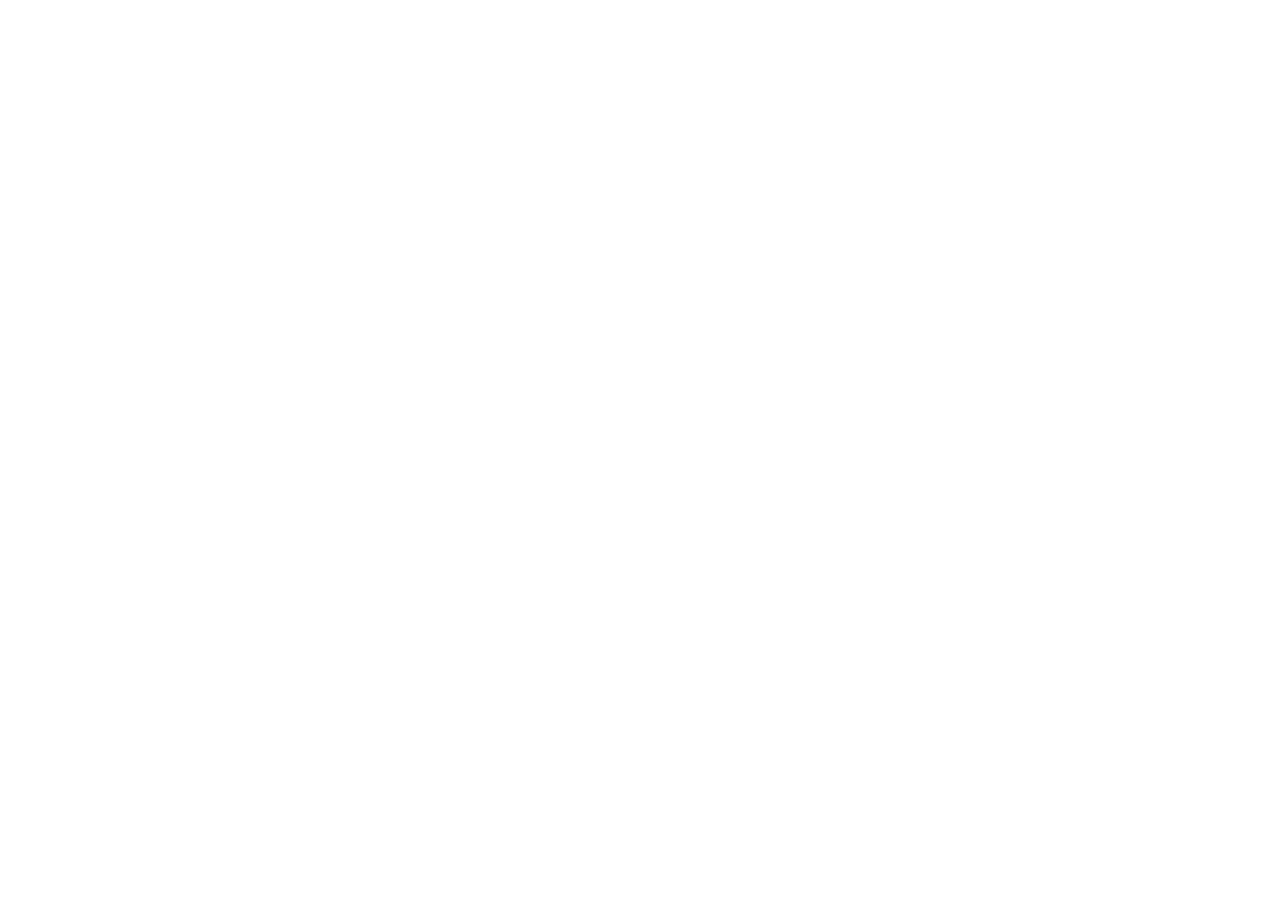
==== index.html @ 466a7d72 "Add files via upload" ====
<!doctype html>
<html lang="en">
  <head>
    <meta charset="utf-8">
    <meta content="IE=edge,chrome=1" http-equiv="X-UA-Compatible">
    <meta name="viewport" content="width=device-width, initial-scale=1.0" />
    <link rel="stylesheet" href="styles.css">
   

  </head>

  <body class="index">
   
  </body>

  <footer>

  </footer>
</html>
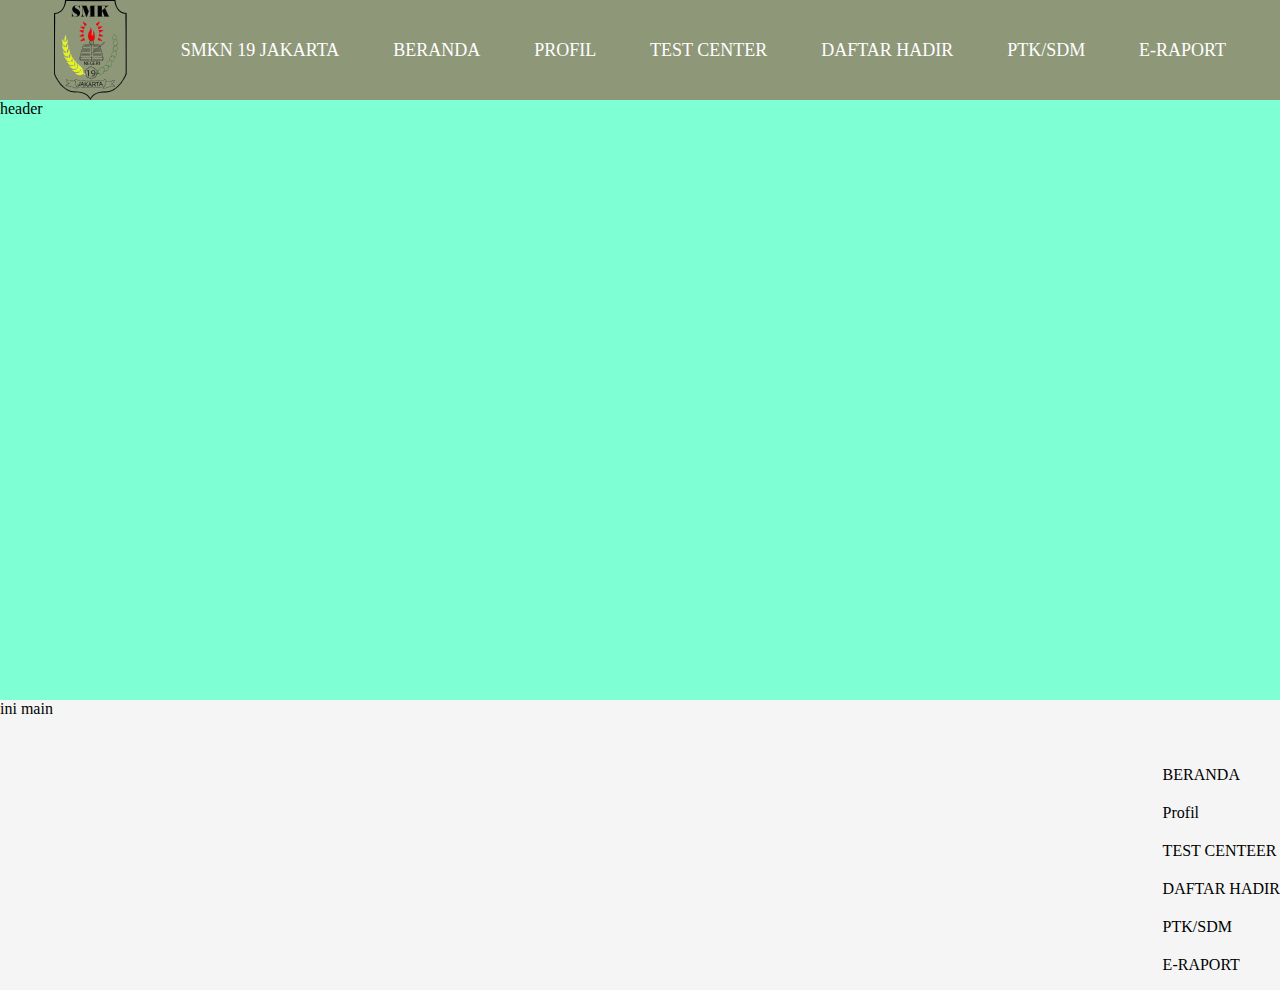
==== commit 96cc7827: "Add files via upload" ====
--- a/index.html
+++ b/index.html
@@ -1,19 +1,51 @@
-<!doctype html>
+<!DOCTYPE html>
 <html lang="en">
-  <head>
-    <meta charset="utf-8">
-    <meta content="IE=edge,chrome=1" http-equiv="X-UA-Compatible">
-    <meta name="viewport" content="width=device-width, initial-scale=1.0" />
-    <link rel="stylesheet" href="styles.css">
-   
+<head>
+    <meta charset="UTF-8">
+    <meta http-equiv="X-UA-Compatible" content="IE=edge">
+    <meta name="viewport" content="width=device-width, initial-scale=1.0">
+    <title>Document</title>
+    <link rel="stylesheet" href="style.css">
+</head>
+<body>
+     <!-- navbar -->
+        <div class="navbar">
+        <img src="logo smkn 19.png" class="LOGO-taks">
+        <a class="LOGO">SMKN 19 JAKARTA</a>
+        <a>BERANDA</a>
+        <a>PROFIL</a>
+        <a>TEST CENTER</a>
+        <a>DAFTAR HADIR</a>
+        <a>PTK/SDM</a>
+        <a>E-RAPORT</a>
+     </div>
 
-  </head>
+    <!-- header -->
+    <div class="header">
+        <a>header</a>
 
-  <body class="index">
-   
-  </body>
+    </div>
 
-  <footer>
+    <!-- main -->
+    <div class="footer">
+        <a> ini main</a>
+    </div>
 
-  </footer>
-</html>
+    <div class="footer">
+        <div class="footer-main">
+            <div class="footer-list">
+                <ul>
+                    <li>BERANDA</li>
+                    <li>Profil</li>
+                    <li>TEST CENTEER</li>
+                    <li>DAFTAR HADIR</li>
+                    <li>PTK/SDM</li>
+                    <li>E-RAPORT</li>
+                </ul>
+            </div>
+        </div>
+    
+
+    </div>
+</body>
+</html>--- a/style.css
+++ b/style.css
@@ -0,0 +1,41 @@
+body{
+    background-color: whitesmoke;
+    margin: 0;
+    padding: 0;
+}
+.navbar{
+    display: flex;
+    width: 100%;
+    justify-content: space-evenly;
+    padding: 0 0px 0 0px;
+    background-color: #8f9779;
+    height: 100px;
+    align-items: center;
+    font-family: 'Times New Roman', Times-bold;
+    font-size: large;
+    color: white;
+
+
+    
+}
+.header{
+    height: 600px;
+    background-color: aquamarine;
+}
+.main{
+    height: 300px;
+}
+.footer{
+    height: 30px;
+}
+
+.footer-main {
+    float: right;
+}
+
+.footer-list li {
+    list-style-type: none;
+    padding-top: 20px;
+    
+
+}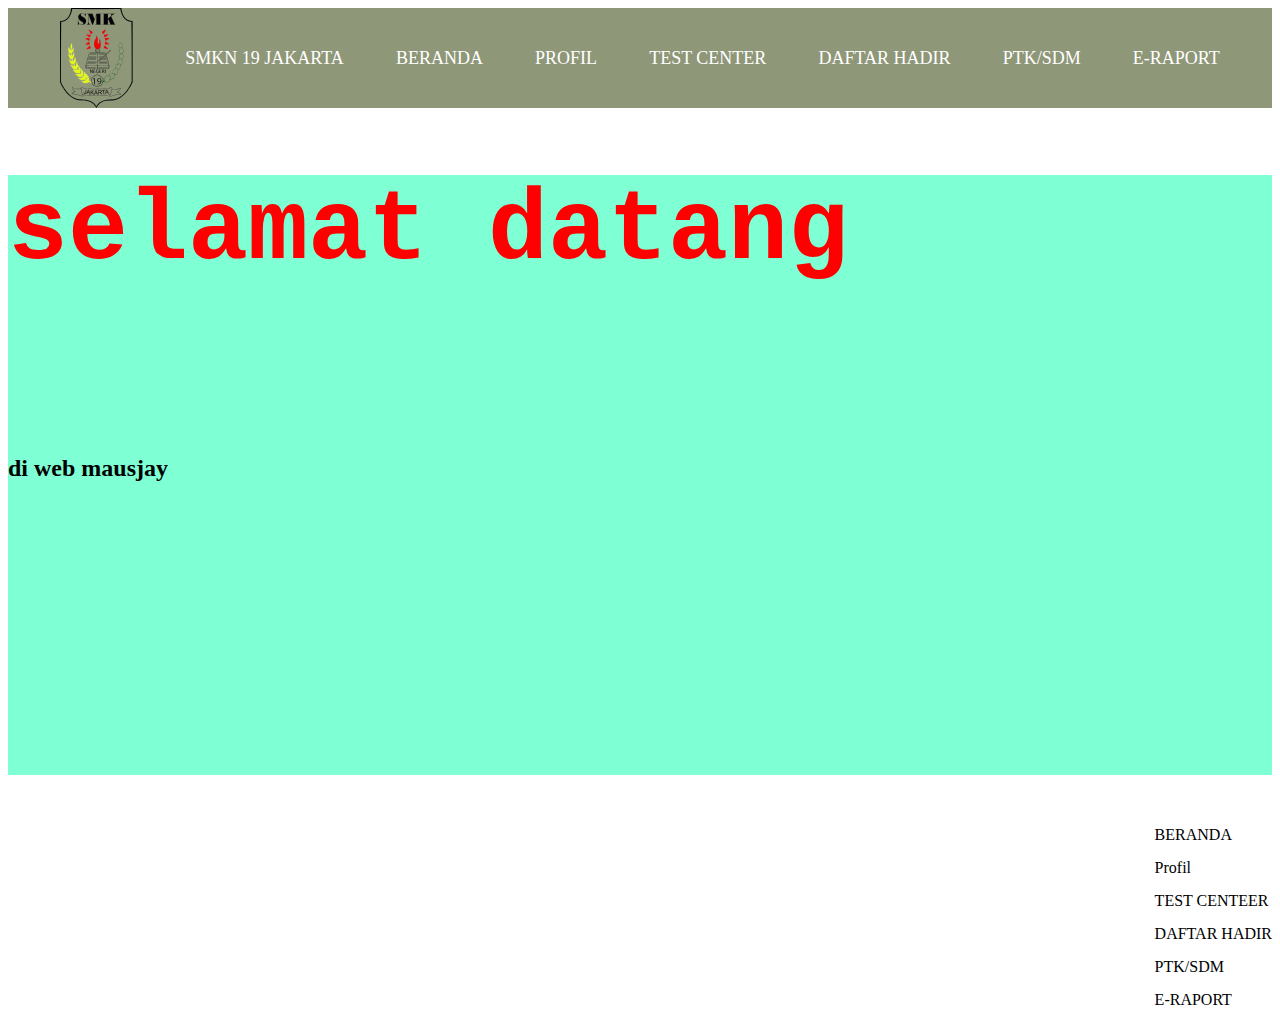
==== commit b0c490c5: "Add files via upload" ====
--- a/index.html
+++ b/index.html
@@ -5,7 +5,7 @@
     <meta http-equiv="X-UA-Compatible" content="IE=edge">
     <meta name="viewport" content="width=device-width, initial-scale=1.0">
     <title>Document</title>
-    <link rel="stylesheet" href="style.css">
+    <link rel="stylesheet" href="style.css">    
 </head>
 <body>
      <!-- navbar -->
@@ -22,13 +22,16 @@
 
     <!-- header -->
     <div class="header">
-        <a>header</a>
+        <div class=list>
+            <h1 class="welcome">selamat datang</h1>
+            <h2 class="body">di web mausjay</h2>
+        </div>
+
 
     </div>
 
     <!-- main -->
     <div class="footer">
-        <a> ini main</a>
     </div>
 
     <div class="footer">
--- a/style.css
+++ b/style.css
@@ -1,32 +1,32 @@
-body{
-    background-color: whitesmoke;
-    margin: 0;
-    padding: 0;
-}
+
 .navbar{
     display: flex;
     width: 100%;
     justify-content: space-evenly;
     padding: 0 0px 0 0px;
     background-color: #8f9779;
-    height: 100px;
+    height: 100Spx;
     align-items: center;
     font-family: 'Times New Roman', Times-bold;
     font-size: large;
-    color: white;
-
-
-    
+    color: white; 
 }
 .header{
     height: 600px;
     background-color: aquamarine;
 }
+
+.welcome{
+    font-family: 'Courier New', Courier, monospace;color:red;
+    font-size: 100px;
+    padding-bottom: 100px;
+}
+
 .main{
-    height: 300px;
+    height: 100px;
 }
 .footer{
-    height: 30px;
+    height: 20px;
 }
 
 .footer-main {
@@ -35,7 +35,6 @@
 
 .footer-list li {
     list-style-type: none;
-    padding-top: 20px;
-    
+    padding-top: 15px;
 
 }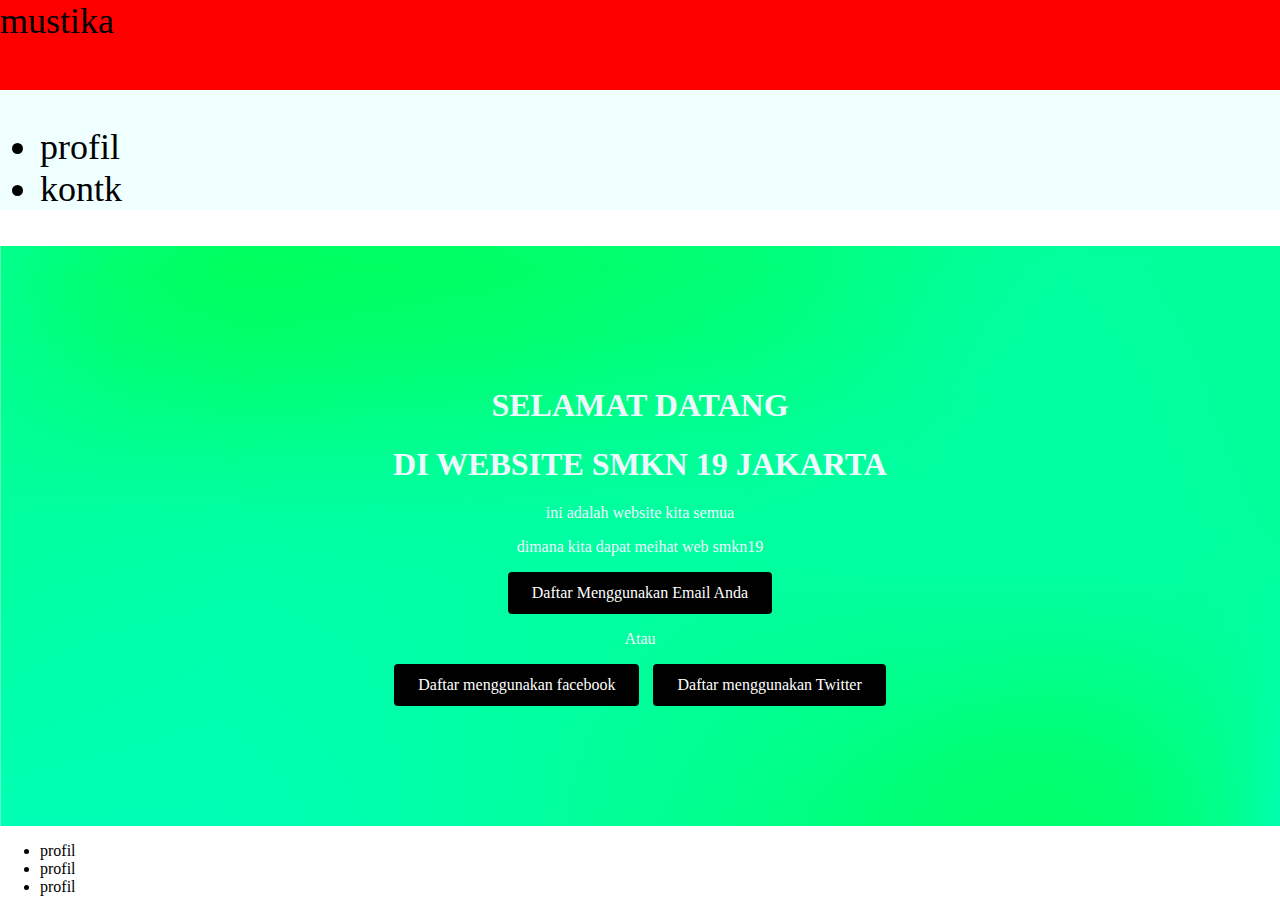
==== commit de2ce65b: "Rename toop.html to index.html" ====
--- a/index.html
+++ b/index.html
@@ -5,50 +5,55 @@
     <meta http-equiv="X-UA-Compatible" content="IE=edge">
     <meta name="viewport" content="width=device-width, initial-scale=1.0">
     <title>Document</title>
-    <link rel="stylesheet" href="style.css">    
+    <link rel="stylesheet" href="toop.css">
 </head>
 <body>
-     <!-- navbar -->
-        <div class="navbar">
-        <img src="logo smkn 19.png" class="LOGO-taks">
-        <a class="LOGO">SMKN 19 JAKARTA</a>
-        <a>BERANDA</a>
-        <a>PROFIL</a>
-        <a>TEST CENTER</a>
-        <a>DAFTAR HADIR</a>
-        <a>PTK/SDM</a>
-        <a>E-RAPORT</a>
-     </div>
 
-    <!-- header -->
+    <!-- ini header -->
     <div class="header">
-        <div class=list>
-            <h1 class="welcome">selamat datang</h1>
-            <h2 class="body">di web mausjay</h2>
+        <div class="header-logo">mustika</div>
+        <div class="header-list">
+            <ul>
+                <li>profil</li>
+                <li>kontk</li>
+            </ul>
         </div>
-
-
     </div>
 
-    <!-- main -->
-    <div class="footer">
+    <!-- ini main -->
+    <div class="main">
+        <div class="container">
+        <h1>SELAMAT DATANG</h1>
+        <h1>DI WEBSITE SMKN 19 JAKARTA</h1>
+        <p>ini adalah website kita semua</p>
+        <p>dimana kita dapat meihat web smkn19</p>
+        <!--Tombol-->
+        <div class="btn-wrapper">
+            <a href="#" class="btn signup">Daftar Menggunakan Email Anda</a>
+            <p>Atau</p>
+            <a href="www.facebook.com" class="btn facebook">
+                <!--menggunakan span-->
+                <span class="fa fa-facebook"></span>
+                Daftar menggunakan facebook
+        </a>
+            <a href="www.twitter.com" class="btn twitter">
+                <!--menggunakan span-->
+                <span class="fa fa-twitter"></span>
+                Daftar menggunakan Twitter
+        </a>
+        </div>
+    </div>
     </div>
 
-    <div class="footer">
-        <div class="footer-main">
-            <div class="footer-list">
-                <ul>
-                    <li>BERANDA</li>
-                    <li>Profil</li>
-                    <li>TEST CENTEER</li>
-                    <li>DAFTAR HADIR</li>
-                    <li>PTK/SDM</li>
-                    <li>E-RAPORT</li>
-                </ul>
-            </div>
+     <!-- bagian footer -->
+     <div class="footer">
+            <ul>
+                <li>profil</li>
+                <li>profil</li>
+                <li>profil</li>
+            </ul>
         </div>
-    
+    </div>
 
-    </div>
 </body>
-</html>+</html>
--- a/toop.css
+++ b/toop.css
@@ -0,0 +1,78 @@
+body {
+    margin: 0;
+    font-family: "lucida Grande";
+}
+
+a {
+    text-decoration: none;
+}
+
+/* ini header */
+.header {
+    background-color: azure;
+    background-size: 100px 0 100px 0;
+    font-size: 36px;
+    padding: left;
+}
+
+.header-logo {
+background-color:red;
+height: 90px;
+}
+
+/* ini main */
+.container {
+    width: 1170px;
+    padding: 0 15px;
+    margin: auto;
+}
+
+.main {
+    padding: 120px 0 120px 0;
+    background-image: url(background.png);
+    background-size: cover;
+    color: aliceblue;
+    text-align: center;
+}
+
+.top-wrapper h1 {
+    opacity: 0,7;
+    font-size: 50px;
+    letter-spacing: 5px;
+    margin-bottom: 10px;
+    padding-top: 5px;
+}
+
+.top-wrapper p {
+    opacity: 0,7;
+    margin-bottom: 10px;
+}
+
+.btn {
+    padding: 12px 24px;
+    color: white;
+    display: inline-block;
+    opacity: 0,7;
+    border-radius: 4px;
+}
+
+.btn:hover {
+    opacity: 1;
+}
+
+.signup {
+    background-color: black;
+}
+
+.facebook {
+    background-color: black;
+    margin-right: 10px;
+}
+
+.twitter {
+    background-color: black;
+}
+
+.footer{
+    float: left;
+}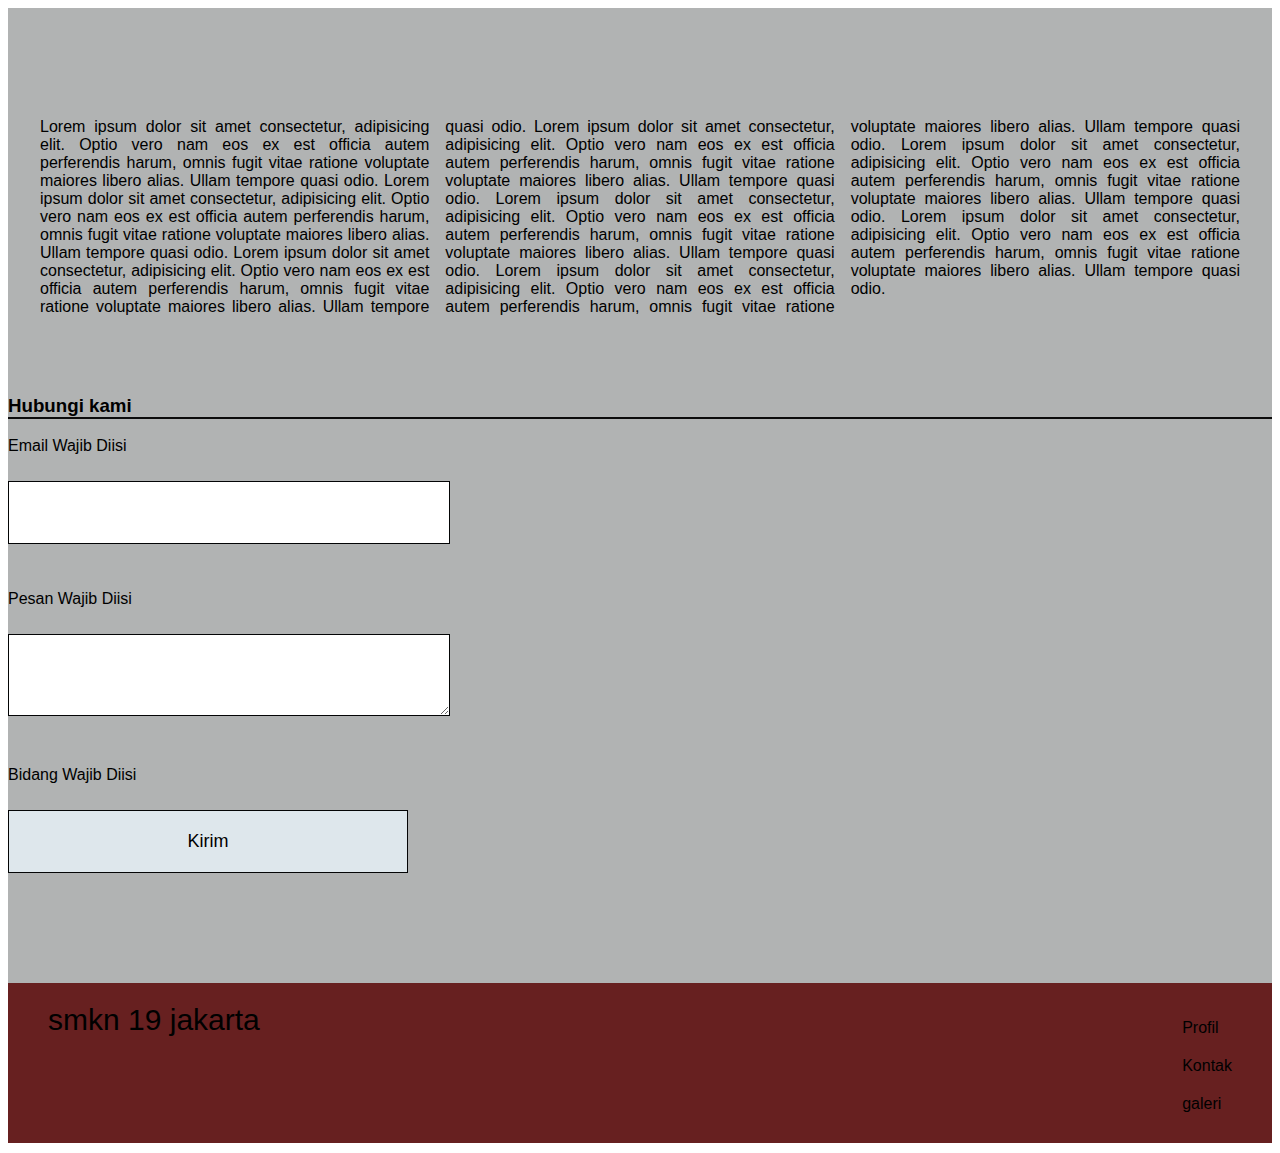
==== commit f545ce1d: "Add files via upload" ====
--- a/index.html
+++ b/index.html
@@ -5,55 +5,51 @@
     <meta http-equiv="X-UA-Compatible" content="IE=edge">
     <meta name="viewport" content="width=device-width, initial-scale=1.0">
     <title>Document</title>
-    <link rel="stylesheet" href="toop.css">
+    <link rel="stylesheet" href="style.css">
 </head>
 <body>
+    
+    <div class="main">
+        <div class="content">
+            <div class="kolom-koran">
+                Lorem ipsum dolor sit amet consectetur, adipisicing elit. Optio vero nam eos ex est officia autem perferendis harum, omnis fugit vitae ratione voluptate maiores libero alias. Ullam tempore quasi odio.
+                Lorem ipsum dolor sit amet consectetur, adipisicing elit. Optio vero nam eos ex est officia autem perferendis harum, omnis fugit vitae ratione voluptate maiores libero alias. Ullam tempore quasi odio.
+                Lorem ipsum dolor sit amet consectetur, adipisicing elit. Optio vero nam eos ex est officia autem perferendis harum, omnis fugit vitae ratione voluptate maiores libero alias. Ullam tempore quasi odio.
+                Lorem ipsum dolor sit amet consectetur, adipisicing elit. Optio vero nam eos ex est officia autem perferendis harum, omnis fugit vitae ratione voluptate maiores libero alias. Ullam tempore quasi odio.
+                Lorem ipsum dolor sit amet consectetur, adipisicing elit. Optio vero nam eos ex est officia autem perferendis harum, omnis fugit vitae ratione voluptate maiores libero alias. Ullam tempore quasi odio.
+                Lorem ipsum dolor sit amet consectetur, adipisicing elit. Optio vero nam eos ex est officia autem perferendis harum, omnis fugit vitae ratione voluptate maiores libero alias. Ullam tempore quasi odio.
+                Lorem ipsum dolor sit amet consectetur, adipisicing elit. Optio vero nam eos ex est officia autem perferendis harum, omnis fugit vitae ratione voluptate maiores libero alias. Ullam tempore quasi odio.
+                Lorem ipsum dolor sit amet consectetur, adipisicing elit. Optio vero nam eos ex est officia autem perferendis harum, omnis fugit vitae ratione voluptate maiores libero alias. Ullam tempore quasi odio.
+                
+            </div>
+    </div>
+    
+    <div class="contact-form">
+        <h3 class="section-title">Hubungi kami</h3>
+        <p>Email Wajib Diisi</p>
+        <!--tambahkan tag input-->
+        <input>
 
-    <!-- ini header -->
-    <div class="header">
-        <div class="header-logo">mustika</div>
-        <div class="header-list">
-            <ul>
-                <li>profil</li>
-                <li>kontk</li>
-            </ul>
-        </div>
-    </div>
+        <p>Pesan Wajib Diisi</p>
+        <!--tambahkan text area-->
+        <textarea></textarea>
 
-    <!-- ini main -->
-    <div class="main">
-        <div class="container">
-        <h1>SELAMAT DATANG</h1>
-        <h1>DI WEBSITE SMKN 19 JAKARTA</h1>
-        <p>ini adalah website kita semua</p>
-        <p>dimana kita dapat meihat web smkn19</p>
-        <!--Tombol-->
-        <div class="btn-wrapper">
-            <a href="#" class="btn signup">Daftar Menggunakan Email Anda</a>
-            <p>Atau</p>
-            <a href="www.facebook.com" class="btn facebook">
-                <!--menggunakan span-->
-                <span class="fa fa-facebook"></span>
-                Daftar menggunakan facebook
-        </a>
-            <a href="www.twitter.com" class="btn twitter">
-                <!--menggunakan span-->
-                <span class="fa fa-twitter"></span>
-                Daftar menggunakan Twitter
-        </a>
-        </div>
+        <p>Bidang Wajib Diisi</p>
+        <!--tambahkan tag input-->
+        <input class="submit-contact" type="submit" value="Kirim">
     </div>
     </div>
 
-     <!-- bagian footer -->
-     <div class="footer">
+    <div class="footer">
+        <div class="footer-logo">smkn 19 jakarta</div>
+        <div class="footer-list">
             <ul>
-                <li>profil</li>
-                <li>profil</li>
-                <li>profil</li>
+                <li>Profil</li>
+                <li>Kontak</li>
+                <li>galeri</li>
             </ul>
         </div>
     </div>
 
 </body>
-</html>
+</html>--- a/style.css
+++ b/style.css
@@ -0,0 +1,75 @@
+body {
+    font-family: 'Gill Sans', 'Gill Sans MT', Calibri, 'Trebuchet MS', sans-serif;
+}
+
+li {
+    list-style: none;
+}
+
+.header-lis li {
+    float: left;
+    padding: 33px 0 80px 0;
+}
+
+.main {
+    background-color: #b1b3b3;
+    padding: 100px 0 80px 0;
+}
+
+.section-title {
+    border-bottom: 2px solid #0c0c0c;
+}
+
+.content {
+    width: 1200px;
+    height: auto;
+    margin: 10px auto;
+    text-align: justify;
+}
+
+.kolom-koran {
+    -webkit-column-count: 3;
+    -moz-column-count: 3;
+    column-count: 3;
+}
+
+.contact-form {
+    padding-top: 50px;
+}
+
+input,textarea {
+    width: 400px;
+    margin-top: 10px;
+    margin-bottom: 30px;
+    padding: 20px;
+    font-size: 18px;
+}
+
+input,textarea{
+    border: 1px solid #030405;
+
+}
+
+.submit-contact {
+    background-color: #dee7ec;
+    color: black;
+}
+
+.footer {
+    background-color: rgb(103, 32, 32);
+    height: 120px;
+    padding: 20px 40px;
+}
+
+.footer-logo {
+    font-size: 30px;
+    float: left;
+}
+
+.footer-list {
+    float: right;
+}
+
+.footer-list li {
+    padding-bottom: 20px;
+}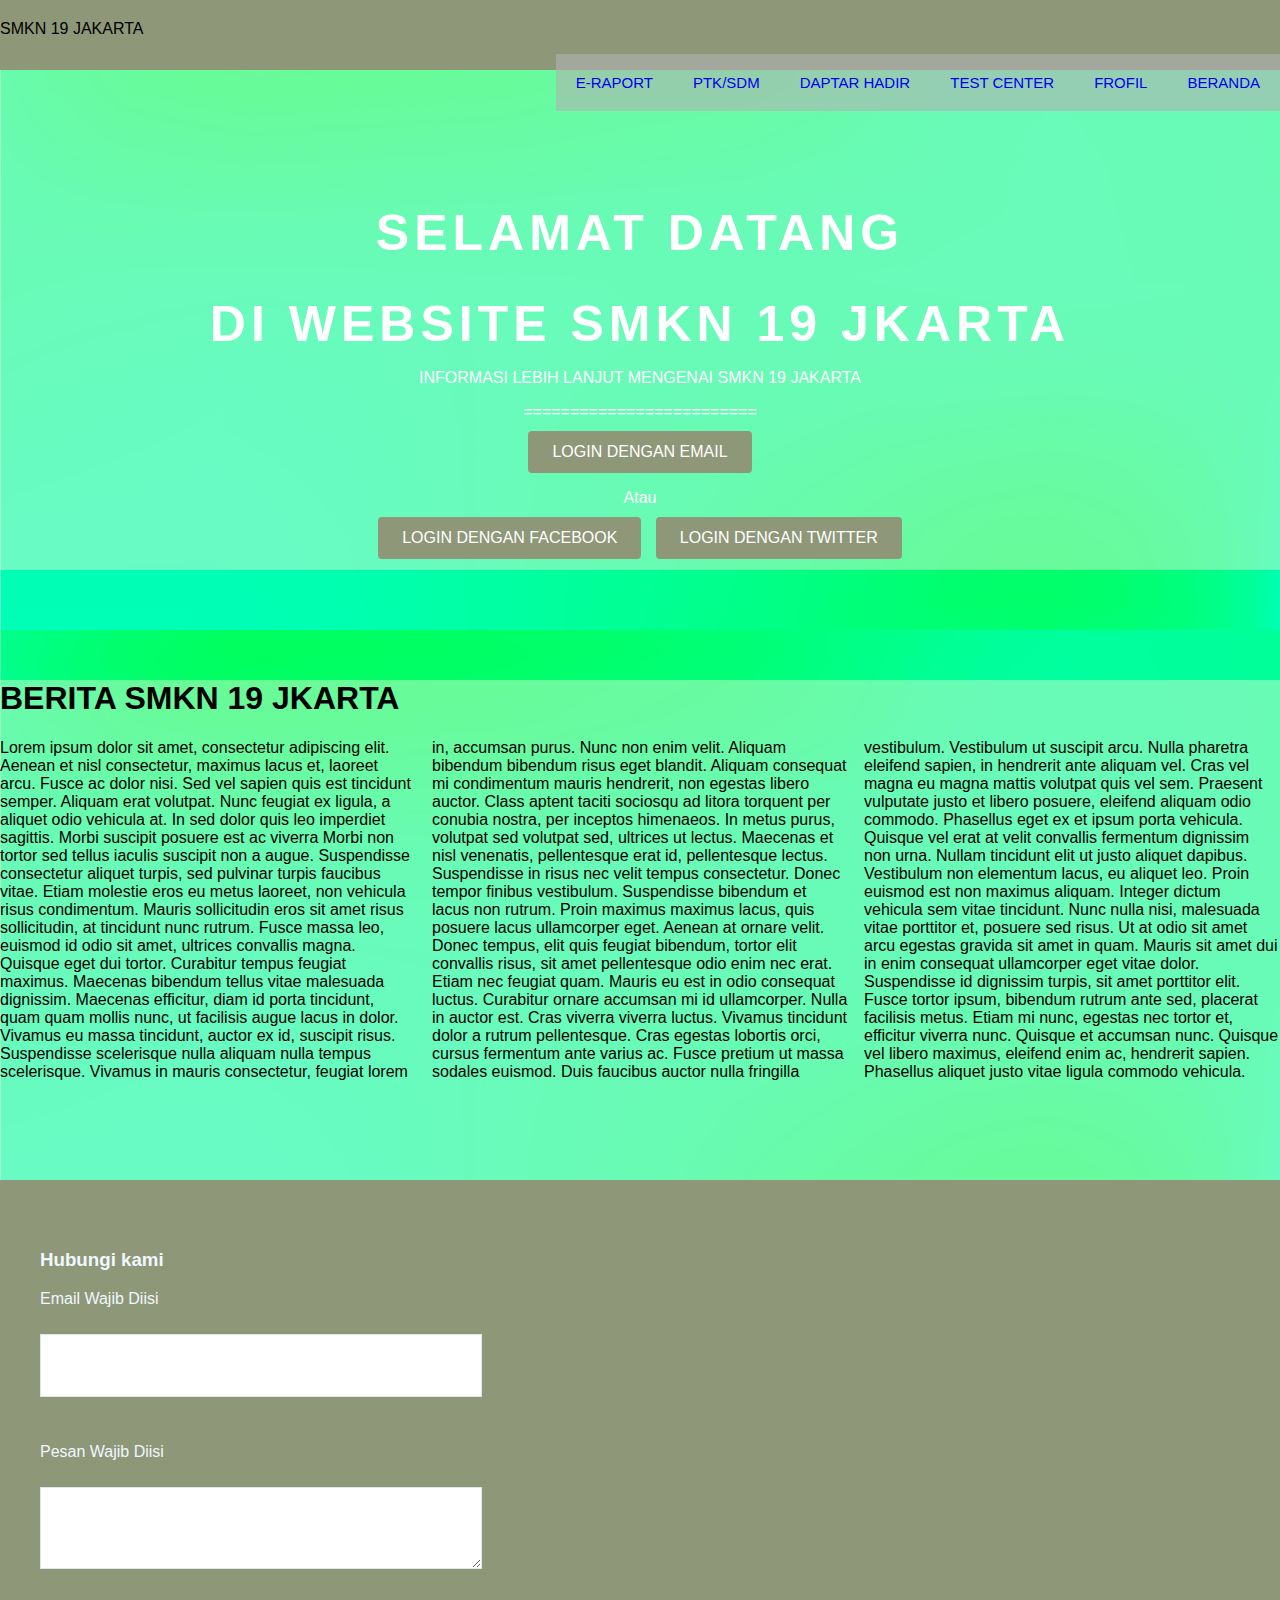
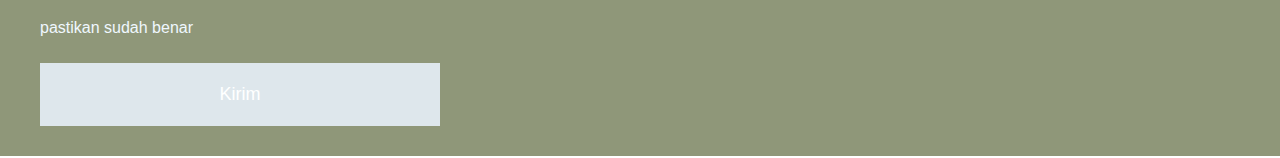
==== commit a72d0d40: "Add files via upload" ====
--- a/index.html
+++ b/index.html
@@ -6,50 +6,71 @@
     <meta name="viewport" content="width=device-width, initial-scale=1.0">
     <title>Document</title>
     <link rel="stylesheet" href="style.css">
+
 </head>
 <body>
-    
-    <div class="main">
-        <div class="content">
-            <div class="kolom-koran">
-                Lorem ipsum dolor sit amet consectetur, adipisicing elit. Optio vero nam eos ex est officia autem perferendis harum, omnis fugit vitae ratione voluptate maiores libero alias. Ullam tempore quasi odio.
-                Lorem ipsum dolor sit amet consectetur, adipisicing elit. Optio vero nam eos ex est officia autem perferendis harum, omnis fugit vitae ratione voluptate maiores libero alias. Ullam tempore quasi odio.
-                Lorem ipsum dolor sit amet consectetur, adipisicing elit. Optio vero nam eos ex est officia autem perferendis harum, omnis fugit vitae ratione voluptate maiores libero alias. Ullam tempore quasi odio.
-                Lorem ipsum dolor sit amet consectetur, adipisicing elit. Optio vero nam eos ex est officia autem perferendis harum, omnis fugit vitae ratione voluptate maiores libero alias. Ullam tempore quasi odio.
-                Lorem ipsum dolor sit amet consectetur, adipisicing elit. Optio vero nam eos ex est officia autem perferendis harum, omnis fugit vitae ratione voluptate maiores libero alias. Ullam tempore quasi odio.
-                Lorem ipsum dolor sit amet consectetur, adipisicing elit. Optio vero nam eos ex est officia autem perferendis harum, omnis fugit vitae ratione voluptate maiores libero alias. Ullam tempore quasi odio.
-                Lorem ipsum dolor sit amet consectetur, adipisicing elit. Optio vero nam eos ex est officia autem perferendis harum, omnis fugit vitae ratione voluptate maiores libero alias. Ullam tempore quasi odio.
-                Lorem ipsum dolor sit amet consectetur, adipisicing elit. Optio vero nam eos ex est officia autem perferendis harum, omnis fugit vitae ratione voluptate maiores libero alias. Ullam tempore quasi odio.
-                
+    <div class="bg">
+        <div class="Header">
+            <div class="logo">SMKN 19 JAKARTA</div>
+            <div class="header-list">
+                <ul>
+                   <li><a href="#">BERANDA</a></li>
+                   <li><a href="#">FROFIL</a></li>
+                   <li><a href="#">TEST CENTER</a></li>
+                   <li><a href="#">DAPTAR HADIR</a></li>
+                   <li><a href="#">PTK/SDM</a></li>
+                   <li><a href="#">E-RAPORT</a></li>      
+                </ul>
             </div>
-    </div>
-    
-    <div class="contact-form">
-        <h3 class="section-title">Hubungi kami</h3>
-        <p>Email Wajib Diisi</p>
-        <!--tambahkan tag input-->
-        <input>
-
-        <p>Pesan Wajib Diisi</p>
-        <!--tambahkan text area-->
-        <textarea></textarea>
-
-        <p>Bidang Wajib Diisi</p>
-        <!--tambahkan tag input-->
-        <input class="submit-contact" type="submit" value="Kirim">
-    </div>
-    </div>
-
-    <div class="footer">
-        <div class="footer-logo">smkn 19 jakarta</div>
-        <div class="footer-list">
-            <ul>
-                <li>Profil</li>
-                <li>Kontak</li>
-                <li>galeri</li>
-            </ul>
         </div>
     </div>
 
-</body>
-</html>+    <div class="main">
+    <div class="top-wrapper">
+        <div class="container">
+        <h1>SELAMAT DATANG</h1>
+        <h1>DI WEBSITE SMKN 19 JKARTA</h1>
+        <p> INFORMASI LEBIH LANJUT MENGENAI SMKN 19 JAKARTA</p>
+        <p>=========================</p>
+        <!--Tombol-->
+        <div class="btn-wrapper">
+            <a href="www.email.com" class="btn signup">LOGIN DENGAN  EMAIL</a>
+            <p>Atau</p>
+            <a href="www.facebook.com" class="btn facebook">
+                <!--menggunakan span-->
+                <span class="fa fa-facebook"></span>
+                LOGIN DENGAN FACEBOOK
+        </a>
+            <a href="www.twitter.com" class="btn twitter">
+                <!--menggunakan span-->
+                <span class="fa fa-twitter"></span>
+                LOGIN DENGAN TWITTER
+        </a>
+        </div>
+    </div>
+</div>
+
+<div class="main">
+    <h1 class="judul-koran"> BERITA SMKN  19 JKARTA</h1>
+    <div class="isi-koran">Lorem ipsum dolor sit amet, consectetur adipiscing elit. Aenean et nisl consectetur, maximus lacus et, laoreet arcu. Fusce ac dolor nisi. Sed vel sapien quis est tincidunt semper. Aliquam erat volutpat. Nunc feugiat ex ligula, a aliquet odio vehicula at. In sed dolor quis leo imperdiet sagittis. Morbi suscipit posuere est ac viverra
+        Morbi non tortor sed tellus iaculis suscipit non a augue. Suspendisse consectetur aliquet turpis, sed pulvinar turpis faucibus vitae. Etiam molestie eros eu metus laoreet, non vehicula risus condimentum. Mauris sollicitudin eros sit amet risus sollicitudin, at tincidunt nunc rutrum. Fusce massa leo, euismod id odio sit amet, ultrices convallis magna. Quisque eget dui tortor. Curabitur tempus feugiat maximus. Maecenas bibendum tellus vitae malesuada dignissim. Maecenas efficitur, diam id porta tincidunt, quam quam mollis nunc, ut facilisis augue lacus in dolor.
+        Vivamus eu massa tincidunt, auctor ex id, suscipit risus. Suspendisse scelerisque nulla aliquam nulla tempus scelerisque. Vivamus in mauris consectetur, feugiat lorem in, accumsan purus. Nunc non enim velit. Aliquam bibendum bibendum risus eget blandit. Aliquam consequat mi condimentum mauris hendrerit, non egestas libero auctor. Class aptent taciti sociosqu ad litora torquent per conubia nostra, per inceptos himenaeos. In metus purus, volutpat sed volutpat sed, ultrices ut lectus. Maecenas et nisl venenatis, pellentesque erat id, pellentesque lectus. Suspendisse in risus nec velit tempus consectetur. Donec tempor finibus vestibulum. Suspendisse bibendum et lacus non rutrum. Proin maximus maximus lacus, quis posuere lacus ullamcorper eget. Aenean at ornare velit. Donec tempus, elit quis feugiat bibendum, tortor elit convallis risus, sit amet pellentesque odio enim nec erat.
+        Etiam nec feugiat quam. Mauris eu est in odio consequat luctus. Curabitur ornare accumsan mi id ullamcorper. Nulla in auctor est. Cras viverra viverra luctus. Vivamus tincidunt dolor a rutrum pellentesque. Cras egestas lobortis orci, cursus fermentum ante varius ac. Fusce pretium ut massa sodales euismod. Duis faucibus auctor nulla fringilla vestibulum. Vestibulum ut suscipit arcu. Nulla pharetra eleifend sapien, in hendrerit ante aliquam vel. Cras vel magna eu magna mattis volutpat quis vel sem. Praesent vulputate justo et libero posuere, eleifend aliquam odio commodo. Phasellus eget ex et ipsum porta vehicula. Quisque vel erat at velit convallis fermentum dignissim non urna.
+        Nullam tincidunt elit ut justo aliquet dapibus. Vestibulum non elementum lacus, eu aliquet leo. Proin euismod est non maximus aliquam. Integer dictum vehicula sem vitae tincidunt. Nunc nulla nisi, malesuada vitae porttitor et, posuere sed risus. Ut at odio sit amet arcu egestas gravida sit amet in quam. Mauris sit amet dui in enim consequat ullamcorper eget vitae dolor. Suspendisse id dignissim turpis, sit amet porttitor elit. Fusce tortor ipsum, bibendum rutrum ante sed, placerat facilisis metus. Etiam mi nunc, egestas nec tortor et, efficitur viverra nunc. Quisque et accumsan nunc. Quisque vel libero maximus, eleifend enim ac, hendrerit sapien. Phasellus aliquet justo vitae ligula commodo vehicula.</div>
+</div>
+
+<div class="contact-form">
+    <h3 class="section-title">Hubungi kami</h3>
+    <p>Email Wajib Diisi</p>
+    <!--tambahkan tag input-->
+    <input>
+
+    <p>Pesan Wajib Diisi</p>
+    <!--tambahkan text area-->
+    <textarea></textarea>
+
+    <p>pastikan sudah benar</p>
+    <!--tambahkan tag input-->
+    <input class="submit-contact" type="submit" value="Kirim">
+</div>
+</div>--- a/style.css
+++ b/style.css
@@ -1,42 +1,110 @@
 body {
+    margin: 0;
     font-family: 'Gill Sans', 'Gill Sans MT', Calibri, 'Trebuchet MS', sans-serif;
+    background-image: url("background.png");
+    background-size: cover;
+}
+li {
+    list-style: none;
+    float: right;
+    padding: 20px 20px;
+    align-items: center;
+    font-size: 15px;
+    padding-top: 10px  10px;
+    background-color: #b2b2b298;
+    
+
+}
+.bg{
+    background-color: #8f9779;
+    height: 70px;
 }
 
-li {
-    list-style: none;
+.logo {
+    padding-top: 20px;
+    size: 4px;
 }
 
-.header-lis li {
-    float: left;
-    padding: 33px 0 80px 0;
+
+.logo {
+    align-items: center;
 }
 
-.main {
-    background-color: #b1b3b3;
-    padding: 100px 0 80px 0;
+a {
+    text-decoration: none;
 }
 
-.section-title {
-    border-bottom: 2px solid #0c0c0c;
+.container {
+    width: 1170px;
+    padding: 0 15px;
+    margin: 0 auto;
 }
 
-.content {
-    width: 1200px;
-    height: auto;
-    margin: 10px auto;
-    text-align: justify;
+.top-wrapper {
+    padding: 100px 0 100px 0;
+    color: white;
+    text-align: center;
 }
 
-.kolom-koran {
-    -webkit-column-count: 3;
-    -moz-column-count: 3;
+.top-wrapper h1 {
+    opacity: 0,7;
+    font-size: 50px;
+    letter-spacing: 5px;
+    margin-bottom: 10px;
+}
+
+.top-wrapper p {
+    opacity: 0,7;
+    margin-bottom: 10px;
+}
+
+.btn {
+    padding: 12px 24px;
+    color: white;
+    display: inline-block;
+    opacity: 0,7;
+    border-radius: 4px;
+}
+
+.btn:hover {
+    opacity: 1;
+}
+
+.signup {
+    background-color:#8f9779;
+}
+
+.facebook {
+    background-color: #8f9779;
+    margin-right: 10px;
+}
+
+.twitter {
+    background-color: #8f9779;
+}
+.main{
+    background-color: rgba(245, 245, 220, 0.425);
+    height: 500px; 
+    width: auto;
+}
+.judul-koran{
+    font-family: sans-serif;
+    color: black;
+    
+}
+.isi-koran{
+    font-family: sans-serif;
+    color: black;
     column-count: 3;
+    -webkit-column-count:3 ;
+
 }
 
 .contact-form {
     padding-top: 50px;
+    padding-left: 40px;
+
 }
-
 input,textarea {
     width: 400px;
     margin-top: 10px;
@@ -44,32 +112,15 @@
     padding: 20px;
     font-size: 18px;
 }
-
-input,textarea{
-    border: 1px solid #030405;
+input,textarea {
+    border: 1px solid #dee7ec;
+}
+.submit-contact {
+    background-color: #dee7ec ;
+    color: rgb(255, 255, 255);
+}
+.contact-form{
+    color: aliceblue;
+    background-color: #8f9779;
 
 }
-
-.submit-contact {
-    background-color: #dee7ec;
-    color: black;
-}
-
-.footer {
-    background-color: rgb(103, 32, 32);
-    height: 120px;
-    padding: 20px 40px;
-}
-
-.footer-logo {
-    font-size: 30px;
-    float: left;
-}
-
-.footer-list {
-    float: right;
-}
-
-.footer-list li {
-    padding-bottom: 20px;
-}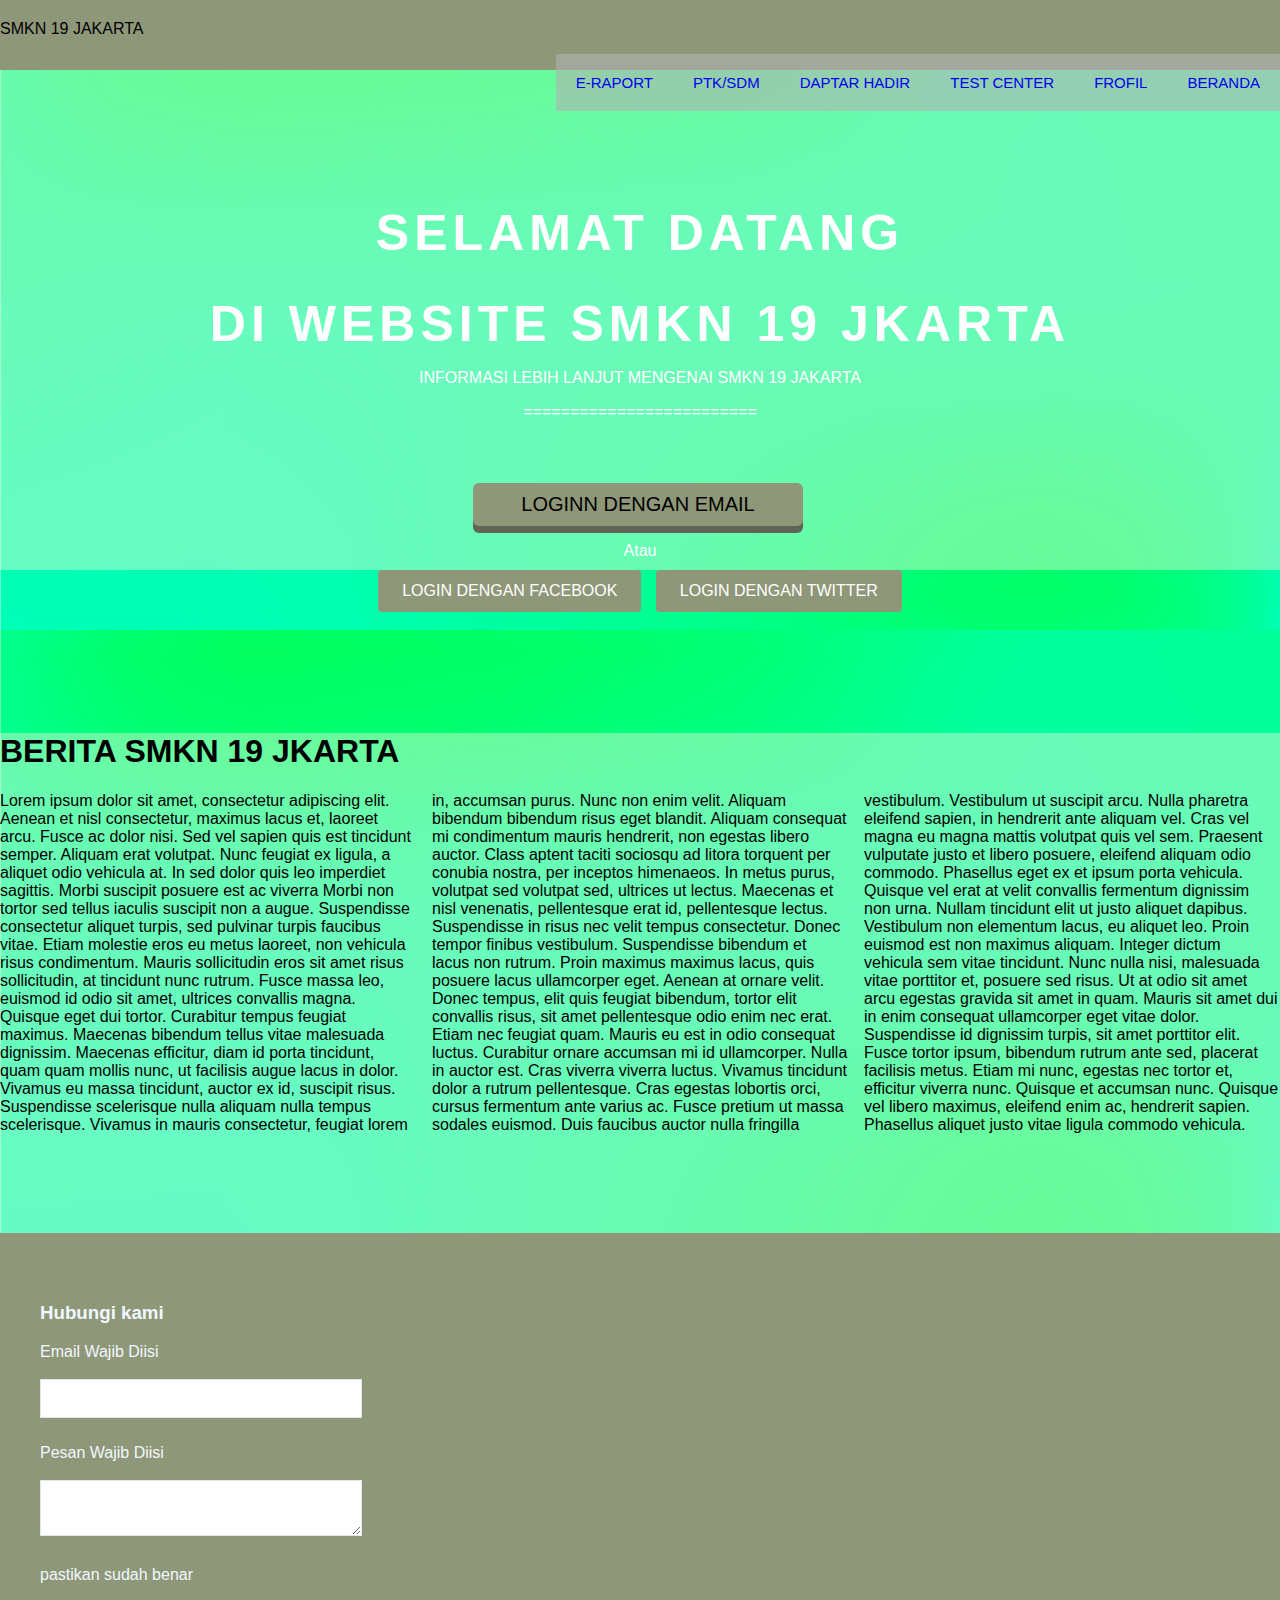
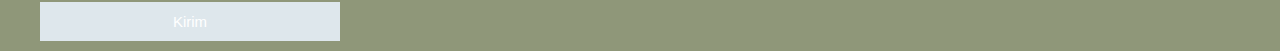
==== commit 51e450b9: "Add files via upload" ====
--- a/index.html
+++ b/index.html
@@ -6,20 +6,20 @@
     <meta name="viewport" content="width=device-width, initial-scale=1.0">
     <title>Document</title>
     <link rel="stylesheet" href="style.css">
-
 </head>
 <body>
+    
     <div class="bg">
         <div class="Header">
             <div class="logo">SMKN 19 JAKARTA</div>
             <div class="header-list">
                 <ul>
-                   <li><a href="#">BERANDA</a></li>
-                   <li><a href="#">FROFIL</a></li>
-                   <li><a href="#">TEST CENTER</a></li>
-                   <li><a href="#">DAPTAR HADIR</a></li>
-                   <li><a href="#">PTK/SDM</a></li>
-                   <li><a href="#">E-RAPORT</a></li>      
+                <li><a href="#">BERANDA</a></li>
+                <li><a href="#">FROFIL</a></li>
+                <li><a href="#">TEST CENTER</a></li>
+                <li><a href="#">DAPTAR HADIR</a></li>
+                <li><a href="#">PTK/SDM</a></li>
+                <li><a href="#">E-RAPORT</a></li>      
                 </ul>
             </div>
         </div>
@@ -32,9 +32,40 @@
         <h1>DI WEBSITE SMKN 19 JKARTA</h1>
         <p> INFORMASI LEBIH LANJUT MENGENAI SMKN 19 JAKARTA</p>
         <p>=========================</p>
+
+        <div class="box"><a class="button" href="#popup1">LOGINN DENGAN EMAIL</a></div>
+        <div id="popup1" class="overlay">
+            <div class="popup">
+                <a class="close" href="#">&times;</a>
+                <div id="card">
+                    <div id="card-content">
+                        <div id="card-title">
+                            <h2>LOGIN</h2>
+                        </div>
+                        <form method="post" class="form">
+                            <label for="user-email"> Email</label>
+                            <input id="user-email" class="form-content" type="Email" name="Email" autocomplete="on" requred/>
+                             
+                            <div class="form-border"></div>
+                            <label for="user-passsword">password</label>
+                             
+                            <input id="user-password" class="form-content" type="password" name="password"requred/>
+                            <div class="form-border"></div>
+    
+                            <a> pastikan sudah benar!!!!!</a>
+    
+                            <a href="a"><legend id="forgot-pass">lupa password?</legend></a>
+                            
+                            <input id="submit-btn" type="submit" name="submit" value="LOGIN">
+                            <input id="submit-btn" type="submit" name="submit" value="BUAT AKUN">
+                        </form>
+                    </div>
+                </div>
+            </div>
+        </div>
         <!--Tombol-->
         <div class="btn-wrapper">
-            <a href="www.email.com" class="btn signup">LOGIN DENGAN  EMAIL</a>
+            
             <p>Atau</p>
             <a href="www.facebook.com" class="btn facebook">
                 <!--menggunakan span-->
@@ -48,18 +79,18 @@
         </a>
         </div>
     </div>
-</div>
+    </div>
 
-<div class="main">
+    <div class="main">
     <h1 class="judul-koran"> BERITA SMKN  19 JKARTA</h1>
     <div class="isi-koran">Lorem ipsum dolor sit amet, consectetur adipiscing elit. Aenean et nisl consectetur, maximus lacus et, laoreet arcu. Fusce ac dolor nisi. Sed vel sapien quis est tincidunt semper. Aliquam erat volutpat. Nunc feugiat ex ligula, a aliquet odio vehicula at. In sed dolor quis leo imperdiet sagittis. Morbi suscipit posuere est ac viverra
         Morbi non tortor sed tellus iaculis suscipit non a augue. Suspendisse consectetur aliquet turpis, sed pulvinar turpis faucibus vitae. Etiam molestie eros eu metus laoreet, non vehicula risus condimentum. Mauris sollicitudin eros sit amet risus sollicitudin, at tincidunt nunc rutrum. Fusce massa leo, euismod id odio sit amet, ultrices convallis magna. Quisque eget dui tortor. Curabitur tempus feugiat maximus. Maecenas bibendum tellus vitae malesuada dignissim. Maecenas efficitur, diam id porta tincidunt, quam quam mollis nunc, ut facilisis augue lacus in dolor.
         Vivamus eu massa tincidunt, auctor ex id, suscipit risus. Suspendisse scelerisque nulla aliquam nulla tempus scelerisque. Vivamus in mauris consectetur, feugiat lorem in, accumsan purus. Nunc non enim velit. Aliquam bibendum bibendum risus eget blandit. Aliquam consequat mi condimentum mauris hendrerit, non egestas libero auctor. Class aptent taciti sociosqu ad litora torquent per conubia nostra, per inceptos himenaeos. In metus purus, volutpat sed volutpat sed, ultrices ut lectus. Maecenas et nisl venenatis, pellentesque erat id, pellentesque lectus. Suspendisse in risus nec velit tempus consectetur. Donec tempor finibus vestibulum. Suspendisse bibendum et lacus non rutrum. Proin maximus maximus lacus, quis posuere lacus ullamcorper eget. Aenean at ornare velit. Donec tempus, elit quis feugiat bibendum, tortor elit convallis risus, sit amet pellentesque odio enim nec erat.
         Etiam nec feugiat quam. Mauris eu est in odio consequat luctus. Curabitur ornare accumsan mi id ullamcorper. Nulla in auctor est. Cras viverra viverra luctus. Vivamus tincidunt dolor a rutrum pellentesque. Cras egestas lobortis orci, cursus fermentum ante varius ac. Fusce pretium ut massa sodales euismod. Duis faucibus auctor nulla fringilla vestibulum. Vestibulum ut suscipit arcu. Nulla pharetra eleifend sapien, in hendrerit ante aliquam vel. Cras vel magna eu magna mattis volutpat quis vel sem. Praesent vulputate justo et libero posuere, eleifend aliquam odio commodo. Phasellus eget ex et ipsum porta vehicula. Quisque vel erat at velit convallis fermentum dignissim non urna.
         Nullam tincidunt elit ut justo aliquet dapibus. Vestibulum non elementum lacus, eu aliquet leo. Proin euismod est non maximus aliquam. Integer dictum vehicula sem vitae tincidunt. Nunc nulla nisi, malesuada vitae porttitor et, posuere sed risus. Ut at odio sit amet arcu egestas gravida sit amet in quam. Mauris sit amet dui in enim consequat ullamcorper eget vitae dolor. Suspendisse id dignissim turpis, sit amet porttitor elit. Fusce tortor ipsum, bibendum rutrum ante sed, placerat facilisis metus. Etiam mi nunc, egestas nec tortor et, efficitur viverra nunc. Quisque et accumsan nunc. Quisque vel libero maximus, eleifend enim ac, hendrerit sapien. Phasellus aliquet justo vitae ligula commodo vehicula.</div>
-</div>
+    </div>
 
-<div class="contact-form">
+    <div class="contact-form">
     <h3 class="section-title">Hubungi kami</h3>
     <p>Email Wajib Diisi</p>
     <!--tambahkan tag input-->
@@ -72,5 +103,8 @@
     <p>pastikan sudah benar</p>
     <!--tambahkan tag input-->
     <input class="submit-contact" type="submit" value="Kirim">
-</div>
-</div>+    </div>
+    </div>
+
+</body>
+</html>
--- a/style.css
+++ b/style.css
@@ -106,11 +106,11 @@
 
 }
 input,textarea {
-    width: 400px;
-    margin-top: 10px;
-    margin-bottom: 30px;
-    padding: 20px;
-    font-size: 18px;
+    width: 300px;
+    margin-top: 2px;
+    margin-bottom: 10px;
+    padding: 10px;
+    font-size: 15px;
 }
 input,textarea {
     border: 1px solid #dee7ec;
@@ -124,3 +124,160 @@
     background-color: #8f9779;
 
 }
+
+label{
+    font-family: 'Gill Sans', 'Gill Sans MT', Calibri, 'Trebuchet MS', sans-serif;
+    font-size: 15px;
+}
+
+#forgot-pass {
+    color: black;
+    margin-top: -20px;
+    padding-left: 220px;
+}
+
+#card {
+    background-color: aliceblue;
+    border-radius: 10px;
+    box-shadow: 1px 2px 8px black;
+    width: 440px;
+    height: 510px;
+    margin-top: 0px;
+    margin-left: -50px;
+}
+
+#card-content{
+    padding: 10px 60px;
+}
+
+#card-title{
+    font-family: "rareway this" 'Gill Sans', 'Gill Sans MT', Calibri, 'Trebuchet MS', sans-serif ;
+    margin-top: 30px;
+    margin-bottom: 10px;
+    padding-bottom: 5px;
+
+}
+
+#signup{
+    text-align: center;
+    margin-top: 39px;
+    font-size: 15px;
+    margin-top: 16px;
+
+}
+
+#submit-btn{
+    border-radius: 2px;
+    box-shadow: 0px 2px 3px rgb(18, 16, 16);
+    cursor: pointer;
+    font-family: "releway semibold";
+    border-width: 1px;
+    height: 40px;
+    margin: 0 auto;
+    margin-top: 20px;
+    width: 250px;
+    margin-left: 30px;
+}
+
+.form{
+    align-items: flex-start;
+    display: flex;
+    flex-direction: column;
+}
+
+.form-border{
+    height: 2px;
+    width: 100%;
+}
+
+.form-content{
+    border: none;
+    outline: none;
+    padding-top: 14px;
+}
+
+.box{
+    padding: 52px 0 0 554px;
+    position: relative;
+    padding-left: 418px;
+}
+
+
+
+.button {
+    background: #8f9779;
+    display: block;
+    width: 310px;
+    text-align: center;
+    font-size: 20px;
+    padding: 10px;
+    color: black;
+    border-radius: 6px;
+    text-decoration: none;
+    cursor: pointer;
+    transition: all 0.3s ease-out;
+    margin-top: 0px;
+    margin-right: 300px;
+    box-shadow: 0px 7px 0px 0px #5f6554;
+
+}
+
+
+.overlay{
+    position: fixed;
+    top: 0;
+    bottom: 0;
+    left: 0;
+    right: 0;
+    background: rgba(0, 0, 0, 0);
+    transition: opacity 500ms;
+    visibility: hidden;
+    opacity: 0;
+}
+
+.overlay:target{
+    visibility: visible;
+    opacity: 1;
+}
+
+.popup{
+    margin: 70px auto;
+    padding: 20px;
+    border-radius: 5px;
+    width: 30%;
+    position: relative;
+    transition: all 5s ease-in-out;
+}
+
+.popup #card{
+    color: black;
+}
+
+.popup .close{
+    position: absolute;
+    border: rgb(231, 159, 159);
+    top : 20px;
+    right :5px;
+    transition:all 200ms;
+    font-size: 30px;
+    font-weight: bold;
+    text-decoration: none;
+    color: #333;
+}
+
+.popup .close:hover{
+    color: #8997;
+}
+
+.popup .content{
+    max-height:30%
+}
+
+@media screen and(max-width:800px){
+    .box{
+        width: 100%;
+    }
+    .popup{
+        width: 100%;
+    }
+}
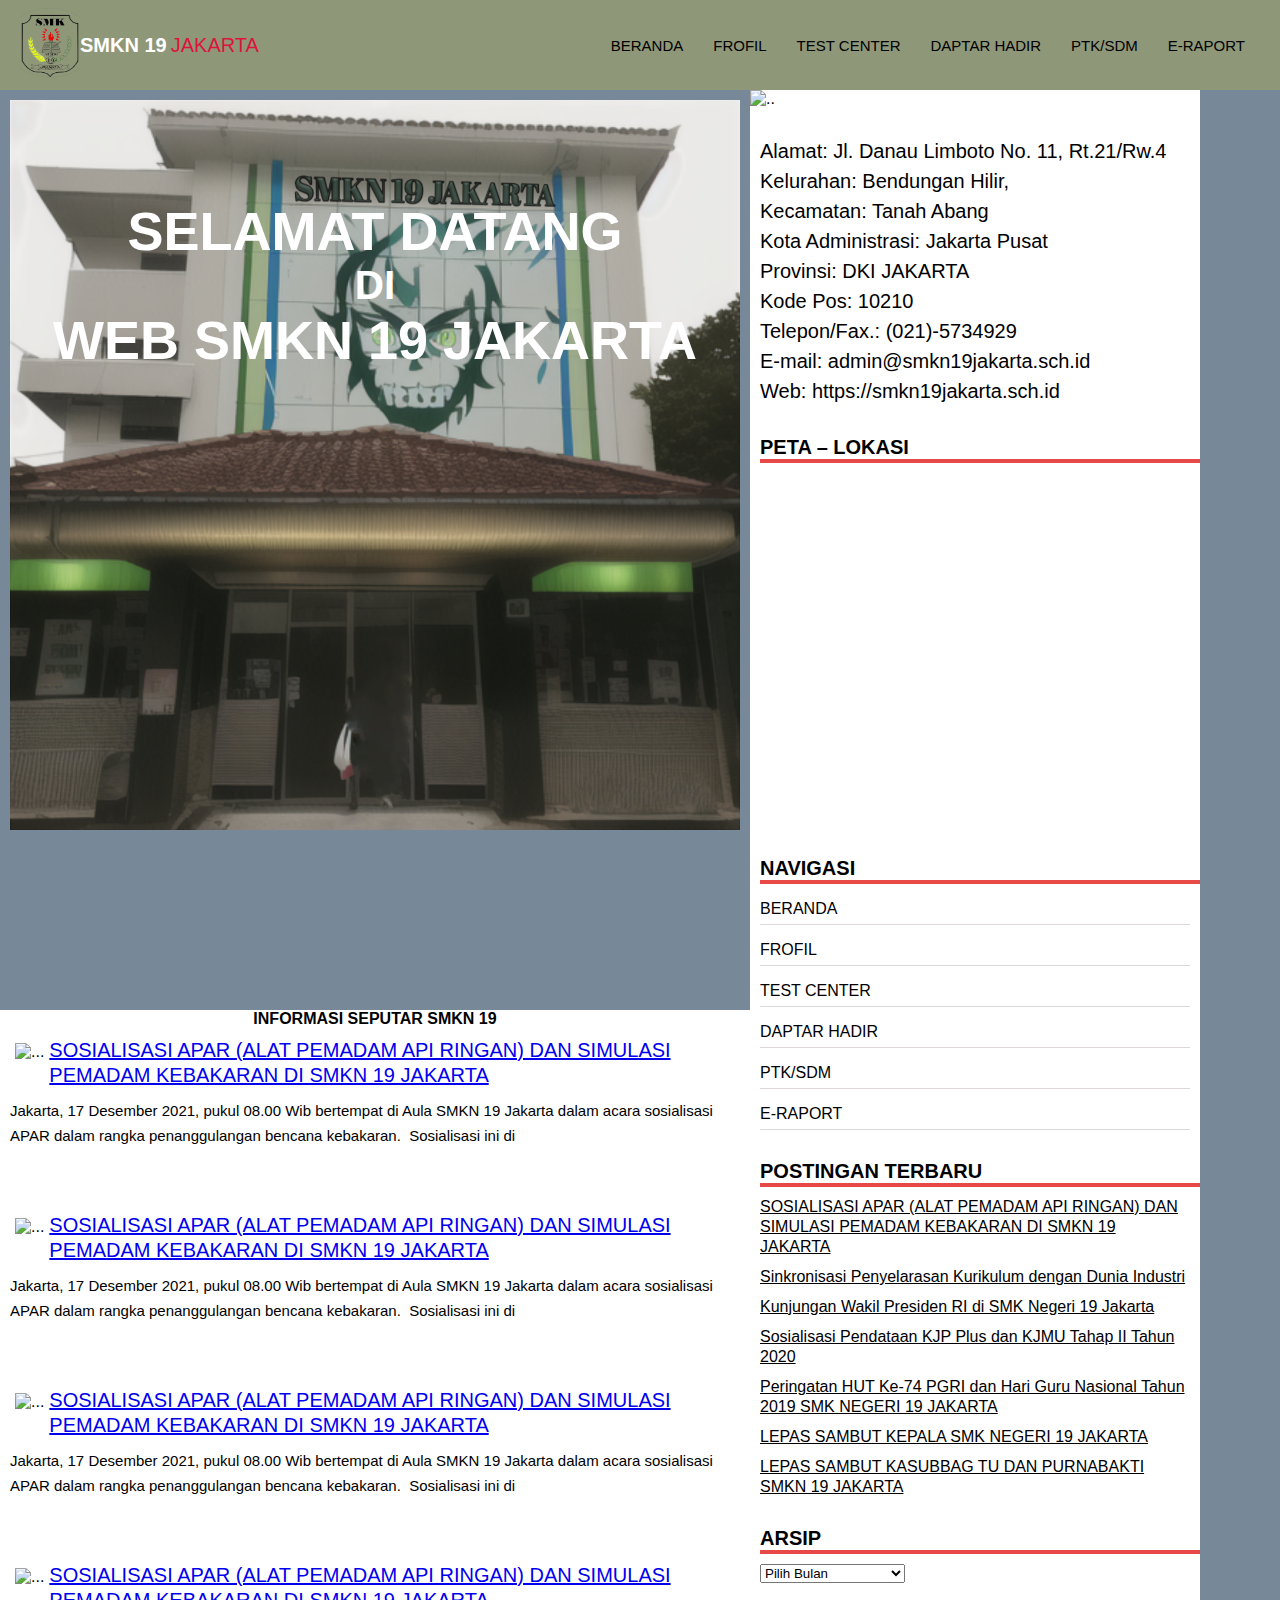
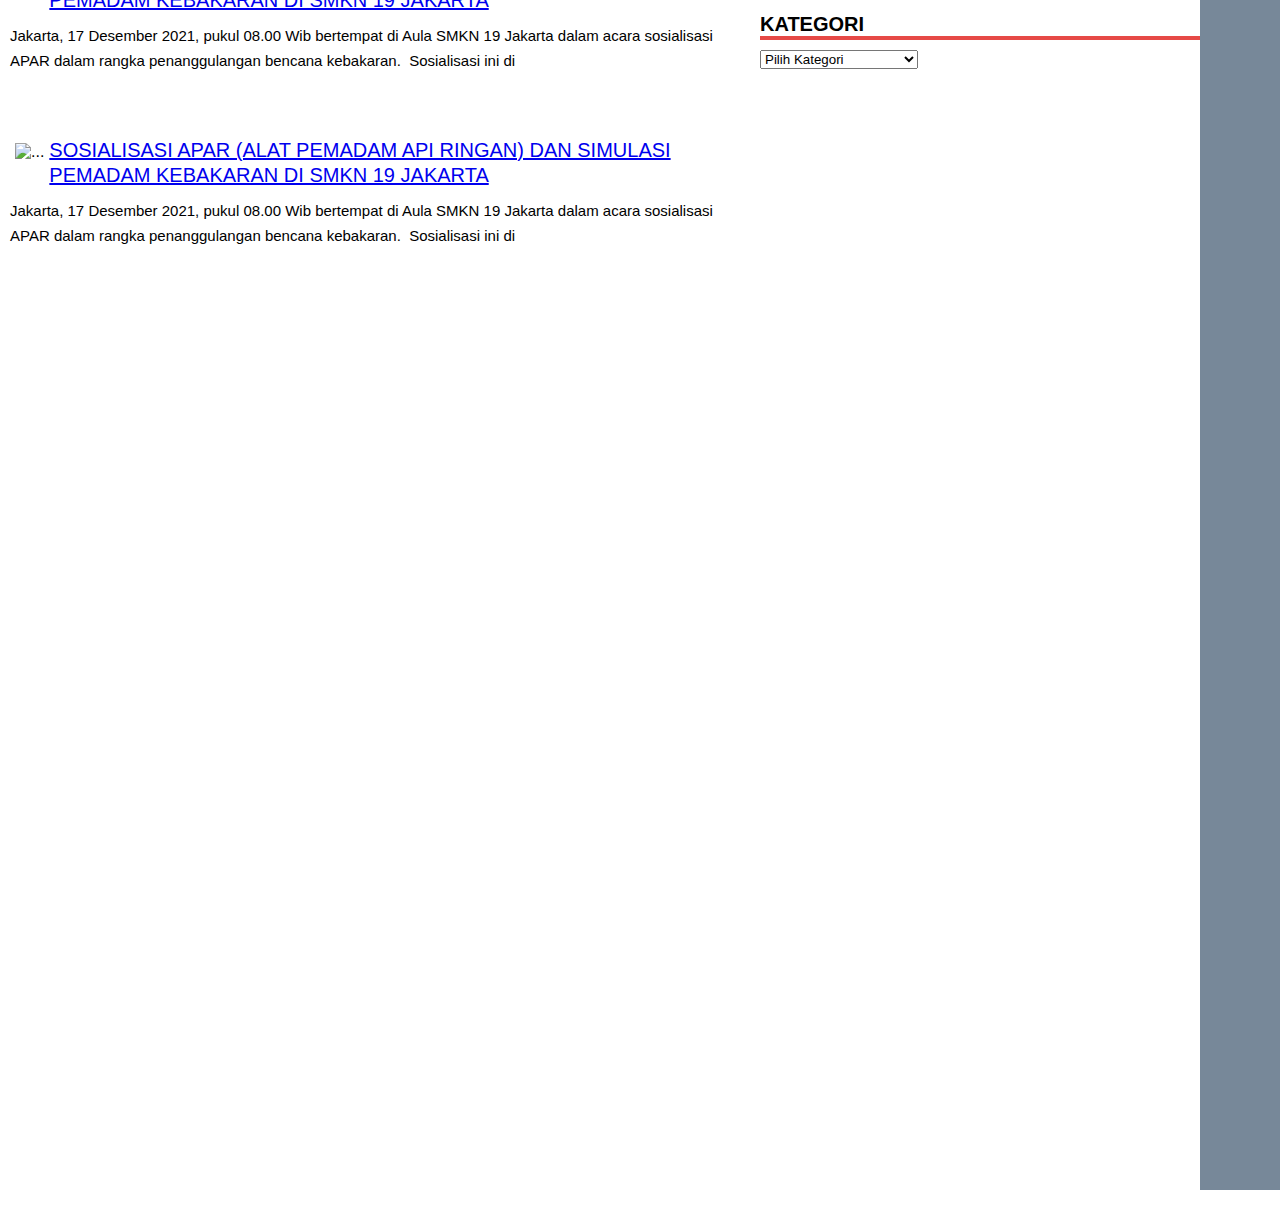
==== commit 02b5a227: "Add files via upload" ====
--- a/index.html
+++ b/index.html
@@ -8,103 +8,151 @@
     <link rel="stylesheet" href="style.css">
 </head>
 <body>
-    
-    <div class="bg">
-        <div class="Header">
-            <div class="logo">SMKN 19 JAKARTA</div>
-            <div class="header-list">
-                <ul>
-                <li><a href="#">BERANDA</a></li>
-                <li><a href="#">FROFIL</a></li>
-                <li><a href="#">TEST CENTER</a></li>
-                <li><a href="#">DAPTAR HADIR</a></li>
-                <li><a href="#">PTK/SDM</a></li>
-                <li><a href="#">E-RAPORT</a></li>      
+    <div>
+        <!-- bagian navbar -->
+        <div class="Fcontener">
+            <nav class="wrapper">
+                <div class="brand">
+                    <div class="logo"><img src="smkn 19.png" alt="..."></div>
+                    <div class="name1">SMKN 19</div>
+                    <div class="name2">JAKARTA</div>
+                </div>
+                <ul class="navigation">
+                    <li><a>BERANDA</a></li>
+                    <li><a>FROFIL</a></li>
+                    <li><a>TEST CENTER</a></li>
+                    <li><a>DAPTAR HADIR</a></li>
+                    <li><a>PTK/SDM</a></li>
+                    <li><a>E-RAPORT</a></li> 
                 </ul>
-            </div>
+            </nav>
         </div>
-    </div>
+        <!-- bagian main -->
+        <div class="Fcontainer1">
+            <header class="wrapper1">
+                <div class="welcome">
+                    <ul>
+                        <h1>SELAMAT DATANG</h1>
+                        <h2>DI</h2>
+                        <h1>WEB SMKN 19 JAKARTA</h1>
+                    </ul>
+                </div>
+                <div class="news">
+                    <h4 class="text_title">INFORMASI SEPUTAR SMKN 19</h4>
+                    <div class="news_title">
+                        <div class="image_title"><img src="https://smkn19jakarta.sch.id/wp-content/uploads/2021/12/IMG_2629_11zon-1-1-300x225.jpg" alt="..."></div>
+                        <div class="news_title1"><a href="#">SOSIALISASI APAR (ALAT PEMADAM API RINGAN) DAN SIMULASI PEMADAM KEBAKARAN DI SMKN 19 JAKARTA</a></div>
+                        <div class="news_title2">Jakarta, 17 Desember 2021, pukul 08.00 Wib bertempat di Aula SMKN 19 Jakarta dalam acara sosialisasi APAR dalam rangka penanggulangan bencana kebakaran. &nbsp;Sosialisasi ini di </div>
+                    </div>
+                    <div class="news_title">
+                        <div class="image_title"><img src="https://smkn19jakarta.sch.id/wp-content/uploads/2021/12/IMG_2629_11zon-1-1-300x225.jpg" alt="..."></div>
+                        <div class="news_title1"><a href="#">SOSIALISASI APAR (ALAT PEMADAM API RINGAN) DAN SIMULASI PEMADAM KEBAKARAN DI SMKN 19 JAKARTA</a></div>
+                        <div class="news_title2">Jakarta, 17 Desember 2021, pukul 08.00 Wib bertempat di Aula SMKN 19 Jakarta dalam acara sosialisasi APAR dalam rangka penanggulangan bencana kebakaran. &nbsp;Sosialisasi ini di </div>
+                    </div>
+                    <div class="news_title">
+                        <div class="image_title"><img src="https://smkn19jakarta.sch.id/wp-content/uploads/2021/12/IMG_2629_11zon-1-1-300x225.jpg" alt="..."></div>
+                        <div class="news_title1"><a href="#">SOSIALISASI APAR (ALAT PEMADAM API RINGAN) DAN SIMULASI PEMADAM KEBAKARAN DI SMKN 19 JAKARTA</a></div>
+                        <div class="news_title2">Jakarta, 17 Desember 2021, pukul 08.00 Wib bertempat di Aula SMKN 19 Jakarta dalam acara sosialisasi APAR dalam rangka penanggulangan bencana kebakaran. &nbsp;Sosialisasi ini di </div>
+                    </div>
+                    <div class="news_title">
+                        <div class="image_title"><img src="https://smkn19jakarta.sch.id/wp-content/uploads/2021/12/IMG_2629_11zon-1-1-300x225.jpg" alt="..."></div>
+                        <div class="news_title1"><a href="#">SOSIALISASI APAR (ALAT PEMADAM API RINGAN) DAN SIMULASI PEMADAM KEBAKARAN DI SMKN 19 JAKARTA</a></div>
+                        <div class="news_title2">Jakarta, 17 Desember 2021, pukul 08.00 Wib bertempat di Aula SMKN 19 Jakarta dalam acara sosialisasi APAR dalam rangka penanggulangan bencana kebakaran. &nbsp;Sosialisasi ini di </div>
+                    </div>
+                    <div class="news_title">
+                        <div class="image_title"><img src="https://smkn19jakarta.sch.id/wp-content/uploads/2021/12/IMG_2629_11zon-1-1-300x225.jpg" alt="..."></div>
+                        <div class="news_title1"><a href="#">SOSIALISASI APAR (ALAT PEMADAM API RINGAN) DAN SIMULASI PEMADAM KEBAKARAN DI SMKN 19 JAKARTA</a></div>
+                        <div class="news_title2">Jakarta, 17 Desember 2021, pukul 08.00 Wib bertempat di Aula SMKN 19 Jakarta dalam acara sosialisasi APAR dalam rangka penanggulangan bencana kebakaran. &nbsp;Sosialisasi ini di </div>
+                    </div>
+                </div>
 
-    <div class="main">
-    <div class="top-wrapper">
-        <div class="container">
-        <h1>SELAMAT DATANG</h1>
-        <h1>DI WEBSITE SMKN 19 JKARTA</h1>
-        <p> INFORMASI LEBIH LANJUT MENGENAI SMKN 19 JAKARTA</p>
-        <p>=========================</p>
-
-        <div class="box"><a class="button" href="#popup1">LOGINN DENGAN EMAIL</a></div>
-        <div id="popup1" class="overlay">
-            <div class="popup">
-                <a class="close" href="#">&times;</a>
-                <div id="card">
-                    <div id="card-content">
-                        <div id="card-title">
-                            <h2>LOGIN</h2>
+            </header>
+            <!-- right -->
+            <div class="right_box">
+                <div class="widget">
+                    <ul class="about_smkn19">
+                        <li class="logo"><img src="https://smkn19jakarta.sch.id/wp-content/uploads/2020/07/BANNER19-1.png" alt=".."></li>
+                        <li class="logo1"><img src="https://smkn19jakarta.sch.id/wp-content/uploads/2018/12/smkn19jakarta-1024x579.jpeg" alt=""></li>
+                        <li><p>Alamat: Jl. Danau Limboto No. 11, Rt.21/Rw.4<br>
+                            Kelurahan: Bendungan Hilir,
+                            <br>
+                            Kecamatan: Tanah Abang
+                            <br>
+                            Kota Administrasi: Jakarta Pusat
+                            <br>
+                            Provinsi: DKI JAKARTA
+                            <br>
+                            Kode Pos: 10210
+                            <br>
+                            Telepon/Fax.: (021)-5734929
+                            <br>
+                            E-mail: admin@smkn19jakarta.sch.id
+                            <br>
+                            Web:&nbsp;<a href="https://smkn19jakarta.sch.id/">https://smkn19jakarta.sch.id</a></p></li>
+                    </ul>
+                </div>
+                <div class="widget">
+                    <h4 class="widget-title">PETA – LOKASI</h4>
+                    <div class="map_smkn19">
+                        <iframe src="https://www.google.com/maps/embed?pb=!1m18!1m12!1m3!1d3966.419984709844!2d106.80434991345128!3d-6.208204662537717!2m3!1f0!2f0!3f0!3m2!1i1024!2i768!4f13.1!3m3!1m2!1s0x2e69f6af93f1d973%3A0xa2cec14be5b4e2be!2sSMKN+19+Jakarta!5e0!3m2!1sid!2sid!4v1545891180558" width="430" height="350" frameborder="0" style="border:0" allowfullscreen=""></iframe>
+                    </div>
+                </div>
+                <div class="widget">
+                    <h4 class="navigation_title">NAVIGASI</h4>
+                    <ul class="right_navigation">
+                        <li><a>BERANDA</a></li>
+                        <li><a>FROFIL</a></li>
+                        <li><a>TEST CENTER</a></li>
+                        <li><a>DAPTAR HADIR</a></li>
+                        <li><a>PTK/SDM</a></li>
+                        <li><a>E-RAPORT</a></li> 
+                    </ul>
+                </div>
+                <div class="widget">
+                    <h4 class="latest-posts">POSTINGAN TERBARU</h4>
+                    <ul class="posts_title">
+                        <li><a href="#">SOSIALISASI APAR (ALAT PEMADAM API RINGAN) DAN SIMULASI PEMADAM KEBAKARAN DI SMKN 19 JAKARTA</a></li>
+                        <li><a href="#">Sinkronisasi Penyelarasan Kurikulum dengan Dunia Industri</a></li>
+                        <li><a href="#">Kunjungan Wakil Presiden RI di SMK Negeri 19 Jakarta</a></li>
+                        <li><a href="#">Sosialisasi  Pendataan KJP Plus dan KJMU Tahap II Tahun 2020</a></li>
+                        <li><a href="#">Peringatan HUT Ke-74 PGRI dan Hari Guru Nasional Tahun 2019 SMK NEGERI 19 JAKARTA</a></li>
+                        <li><a href="#">LEPAS SAMBUT KEPALA SMK NEGERI 19 JAKARTA</a></li>
+                        <li><a href="#">LEPAS SAMBUT KASUBBAG TU DAN PURNABAKTI SMKN 19 JAKARTA</a></li>
+					</ul>
+                </div>
+                <div class="widget">
+                    <h4 class="files">ARSIP</h4>
+                    <div class="widget_files">
+                        <label class="screen-reader-text" for="archives-dropdown-2">Arsip</label>
+                        <select id="archives-dropdown-2" name="archive-dropdown">
+                
+                            <option value="">Pilih Bulan</option>
+                            <option value="#"> Desember 2021 &nbsp;(1)</option>
+                            <option value="#"> September 2021 &nbsp;(2)</option>
+                            <option value="#"> September 2020 &nbsp;(1)</option>
+                            <option value="#"> November 2019 &nbsp;(1)</option>
+                            <option value="#"> Oktober 2019 &nbsp;(2)</option>
+                            <option value="#"> September 2019 &nbsp;(1)</option>
+                            <option value="#"> Agustus 2019 &nbsp;(4)</option>
+                            <option value="#"> Juli 2019 &nbsp;(2)</option>
+                
+                        </select>
+                    </div>
+                    <div class="widget">
+                        <h4 class="category">KATEGORI</h4>
+                        <div class="widget_category">
+                            <label class="screen-reader-text" for="cat">Kategori</label>
+                            <select name="cat" id="cat" class="postform">
+                                <option value="-1">Pilih Kategori</option>
+                                <option class="level-0" value="4">Kegiatan Sekolah&nbsp;&nbsp;(13)</option>
+                                <option class="level-0" value="1">Pengumuman&nbsp;&nbsp;(1)</option>
+                            </select>
                         </div>
-                        <form method="post" class="form">
-                            <label for="user-email"> Email</label>
-                            <input id="user-email" class="form-content" type="Email" name="Email" autocomplete="on" requred/>
-                             
-                            <div class="form-border"></div>
-                            <label for="user-passsword">password</label>
-                             
-                            <input id="user-password" class="form-content" type="password" name="password"requred/>
-                            <div class="form-border"></div>
-    
-                            <a> pastikan sudah benar!!!!!</a>
-    
-                            <a href="a"><legend id="forgot-pass">lupa password?</legend></a>
-                            
-                            <input id="submit-btn" type="submit" name="submit" value="LOGIN">
-                            <input id="submit-btn" type="submit" name="submit" value="BUAT AKUN">
-                        </form>
                     </div>
                 </div>
             </div>
-        </div>
-        <!--Tombol-->
-        <div class="btn-wrapper">
-            
-            <p>Atau</p>
-            <a href="www.facebook.com" class="btn facebook">
-                <!--menggunakan span-->
-                <span class="fa fa-facebook"></span>
-                LOGIN DENGAN FACEBOOK
-        </a>
-            <a href="www.twitter.com" class="btn twitter">
-                <!--menggunakan span-->
-                <span class="fa fa-twitter"></span>
-                LOGIN DENGAN TWITTER
-        </a>
+
         </div>
     </div>
-    </div>
-
-    <div class="main">
-    <h1 class="judul-koran"> BERITA SMKN  19 JKARTA</h1>
-    <div class="isi-koran">Lorem ipsum dolor sit amet, consectetur adipiscing elit. Aenean et nisl consectetur, maximus lacus et, laoreet arcu. Fusce ac dolor nisi. Sed vel sapien quis est tincidunt semper. Aliquam erat volutpat. Nunc feugiat ex ligula, a aliquet odio vehicula at. In sed dolor quis leo imperdiet sagittis. Morbi suscipit posuere est ac viverra
-        Morbi non tortor sed tellus iaculis suscipit non a augue. Suspendisse consectetur aliquet turpis, sed pulvinar turpis faucibus vitae. Etiam molestie eros eu metus laoreet, non vehicula risus condimentum. Mauris sollicitudin eros sit amet risus sollicitudin, at tincidunt nunc rutrum. Fusce massa leo, euismod id odio sit amet, ultrices convallis magna. Quisque eget dui tortor. Curabitur tempus feugiat maximus. Maecenas bibendum tellus vitae malesuada dignissim. Maecenas efficitur, diam id porta tincidunt, quam quam mollis nunc, ut facilisis augue lacus in dolor.
-        Vivamus eu massa tincidunt, auctor ex id, suscipit risus. Suspendisse scelerisque nulla aliquam nulla tempus scelerisque. Vivamus in mauris consectetur, feugiat lorem in, accumsan purus. Nunc non enim velit. Aliquam bibendum bibendum risus eget blandit. Aliquam consequat mi condimentum mauris hendrerit, non egestas libero auctor. Class aptent taciti sociosqu ad litora torquent per conubia nostra, per inceptos himenaeos. In metus purus, volutpat sed volutpat sed, ultrices ut lectus. Maecenas et nisl venenatis, pellentesque erat id, pellentesque lectus. Suspendisse in risus nec velit tempus consectetur. Donec tempor finibus vestibulum. Suspendisse bibendum et lacus non rutrum. Proin maximus maximus lacus, quis posuere lacus ullamcorper eget. Aenean at ornare velit. Donec tempus, elit quis feugiat bibendum, tortor elit convallis risus, sit amet pellentesque odio enim nec erat.
-        Etiam nec feugiat quam. Mauris eu est in odio consequat luctus. Curabitur ornare accumsan mi id ullamcorper. Nulla in auctor est. Cras viverra viverra luctus. Vivamus tincidunt dolor a rutrum pellentesque. Cras egestas lobortis orci, cursus fermentum ante varius ac. Fusce pretium ut massa sodales euismod. Duis faucibus auctor nulla fringilla vestibulum. Vestibulum ut suscipit arcu. Nulla pharetra eleifend sapien, in hendrerit ante aliquam vel. Cras vel magna eu magna mattis volutpat quis vel sem. Praesent vulputate justo et libero posuere, eleifend aliquam odio commodo. Phasellus eget ex et ipsum porta vehicula. Quisque vel erat at velit convallis fermentum dignissim non urna.
-        Nullam tincidunt elit ut justo aliquet dapibus. Vestibulum non elementum lacus, eu aliquet leo. Proin euismod est non maximus aliquam. Integer dictum vehicula sem vitae tincidunt. Nunc nulla nisi, malesuada vitae porttitor et, posuere sed risus. Ut at odio sit amet arcu egestas gravida sit amet in quam. Mauris sit amet dui in enim consequat ullamcorper eget vitae dolor. Suspendisse id dignissim turpis, sit amet porttitor elit. Fusce tortor ipsum, bibendum rutrum ante sed, placerat facilisis metus. Etiam mi nunc, egestas nec tortor et, efficitur viverra nunc. Quisque et accumsan nunc. Quisque vel libero maximus, eleifend enim ac, hendrerit sapien. Phasellus aliquet justo vitae ligula commodo vehicula.</div>
-    </div>
-
-    <div class="contact-form">
-    <h3 class="section-title">Hubungi kami</h3>
-    <p>Email Wajib Diisi</p>
-    <!--tambahkan tag input-->
-    <input>
-
-    <p>Pesan Wajib Diisi</p>
-    <!--tambahkan text area-->
-    <textarea></textarea>
-
-    <p>pastikan sudah benar</p>
-    <!--tambahkan tag input-->
-    <input class="submit-contact" type="submit" value="Kirim">
-    </div>
-    </div>
-
 </body>
-</html>
+</html>--- a/style.css
+++ b/style.css
@@ -1,283 +1,258 @@
-body {
+*,html,body {
     margin: 0;
-    font-family: 'Gill Sans', 'Gill Sans MT', Calibri, 'Trebuchet MS', sans-serif;
-    background-image: url("background.png");
-    background-size: cover;
-}
-li {
-    list-style: none;
-    float: right;
-    padding: 20px 20px;
-    align-items: center;
+    padding: 0;
+    font-family: "Roboto",sans-serif;
+}
+
+a:hover {
+    color: #e64946;
+    text-decoration: underline;
+    font-weight: bold;
+}
+
+.Fcontener {
+   display: flex;
+   justify-content: center;
+   width: 100%;
+   background-color: lightslategray;
+}
+
+.wrapper {
+    display: flex;
+    font-size: 10px;
+    padding: 20px;
+    justify-content: space-between;
+    align-items: center;
+    background-color: #8F9779;
+    width: 100%;
+    height: 50px;
+}
+
+.brand{
+    display: flex ;
+    flex-direction: row;
+    font-size: 20px;
+    text-transform: capitalize;
+    align-items: center;
+    padding-right: 270px;
+}
+
+.logo>img{
+    width: 60px;
+    height: 75px;
+}
+.name1{
+    color: white;
+    font-weight: 700;
+}
+
+.name2{
+    color: crimson;
+    font-weight: 400;
+    padding-left: 4px;
+}
+.navigation{
+    display: flex;
+    justify-content: center;
+    align-items: center;
+}
+
+.navigation>li{
+    list-style: none;
+    padding: 15px;
     font-size: 15px;
-    padding-top: 10px  10px;
-    background-color: #b2b2b298;
-    
-
-}
-.bg{
-    background-color: #8f9779;
-    height: 70px;
-}
-
-.logo {
-    padding-top: 20px;
-    size: 4px;
-}
-
-
-.logo {
-    align-items: center;
-}
-
-a {
+}
+
+/* bagian header */
+
+.Fcontainer1{
+    width: 100%;
+    height: 300vh;
+    background-color: lightslategray;  
+    padding: 0;
+    margin: 0;
+    display: flex;
+    flex-direction: row;
+}
+
+.wrapper1{
+height: 100vh;
+width: 750px;
+padding: 0;
+margin: 0;
+}
+
+.welcome{
+    background-image: url(smkn19.png);
+    background-size:100%;
+    height: 100%;
+    background-repeat: no-repeat;
+    margin: 10px;
+}
+.welcome>ul{
+    font-family: "Roboto",sans-serif;
+    display: flex;
+    flex-direction: column;
+    align-items: center;
+    font-size: 27px;
+    color: white;
+    padding-top: 100px;
+}
+
+.news{
+    margin-top: 10px;
+    background-color: white;
+    width: 750px;
+    height: 200vh;
+}
+.text_title{
+    display: flex;
+    justify-content: center;
+    margin: 10px;
+}
+
+.image_title{
+    float: left;
+}
+.image_title>img{
+    width:300px;
+    height: 200px;
+    margin: 5px;
+}
+.news_title{
+    margin: 10px;
+}
+.news_title1{
+    margin-top: 10px;
+}
+.news_title1>a{
+    margin-top: 10px;
+    line-height: 25px;
+    font-size: 20px;
+}
+.news_title2{
+    padding-top: 10px;
+    font-size: 15px;
+    line-height:25px;
+    margin-bottom: 65px;
+}
+
+
+/* box kanan */
+.right_box{
+    background-color: white;
+    width: 450px;
+}
+/* tentang smkn 19 jakarta */
+.about_smkn19{
+    size: 50px;
+    list-style: none;
+}
+.about_smkn19>li.logo>img{
+    height: 80px;
+    width:400px
+
+}
+.about_smkn19>li.logo1>img{
+    width: 430px;
+}
+.about_smkn19>li>p{
+    font-family: "Roboto",sans-serif;
+    font-size: 20px;
+    margin: 10px;
+    vertical-align: baseline;
+    line-height: 30px;
+}
+.about_smkn19>li>p>a{
+    color: black;
     text-decoration: none;
 }
-
-.container {
-    width: 1170px;
-    padding: 0 15px;
-    margin: 0 auto;
-}
-
-.top-wrapper {
-    padding: 100px 0 100px 0;
-    color: white;
-    text-align: center;
-}
-
-.top-wrapper h1 {
-    opacity: 0,7;
-    font-size: 50px;
-    letter-spacing: 5px;
-    margin-bottom: 10px;
-}
-
-.top-wrapper p {
-    opacity: 0,7;
-    margin-bottom: 10px;
-}
-
-.btn {
-    padding: 12px 24px;
-    color: white;
-    display: inline-block;
-    opacity: 0,7;
-    border-radius: 4px;
-}
-
-.btn:hover {
-    opacity: 1;
-}
-
-.signup {
-    background-color:#8f9779;
-}
-
-.facebook {
-    background-color: #8f9779;
-    margin-right: 10px;
-}
-
-.twitter {
-    background-color: #8f9779;
-}
-.main{
-    background-color: rgba(245, 245, 220, 0.425);
-    height: 500px; 
-    width: auto;
-}
-.judul-koran{
-    font-family: sans-serif;
+.about_smkn19>li>p>a:hover {
+    color: #e64946;
+    text-decoration: underline;
+}
+/* map */
+.widget-title{
+    border-bottom: 4px solid #e64946;
+    margin-top: 30px;
+    font-size: 20px;
+    margin-left: 10px;
+}
+ .map_smkn19{
+margin: 10px;
+}
+/* navigasi */
+.widget>.navigation_title{    
+    justify-content: left;
+    border-bottom: 4px solid #e64946;
+    margin-top: 30px;
+    font-size: 20px;
+    margin-left: 10px;
+}
+
+.right_navigation>li{
+    border-bottom: 1px solid #dfd6d6;
+    list-style: none;
+    line-height: 30px;
+    margin: 10px;
+}
+/* postingan terbaru */
+.latest-posts{
+    border-bottom: 4px solid #e64946;
+    margin-top: 30px;
+    font-size: 20px;
+    margin-left: 10px;
+}
+.posts_title>li{
+    list-style: none;
+    line-height: 20px;
+    margin: 10px;
+}
+.posts_title>li>a{
     color: black;
-    
-}
-.isi-koran{
-    font-family: sans-serif;
-    color: black;
-    column-count: 3;
-    -webkit-column-count:3 ;
-
-}
-
-.contact-form {
-    padding-top: 50px;
-    padding-left: 40px;
-
-}
-input,textarea {
-    width: 300px;
-    margin-top: 2px;
-    margin-bottom: 10px;
-    padding: 10px;
-    font-size: 15px;
-}
-input,textarea {
-    border: 1px solid #dee7ec;
-}
-.submit-contact {
-    background-color: #dee7ec ;
-    color: rgb(255, 255, 255);
-}
-.contact-form{
-    color: aliceblue;
-    background-color: #8f9779;
-
-}
-
-label{
-    font-family: 'Gill Sans', 'Gill Sans MT', Calibri, 'Trebuchet MS', sans-serif;
-    font-size: 15px;
-}
-
-#forgot-pass {
-    color: black;
-    margin-top: -20px;
-    padding-left: 220px;
-}
-
-#card {
-    background-color: aliceblue;
-    border-radius: 10px;
-    box-shadow: 1px 2px 8px black;
-    width: 440px;
-    height: 510px;
-    margin-top: 0px;
-    margin-left: -50px;
-}
-
-#card-content{
-    padding: 10px 60px;
-}
-
-#card-title{
-    font-family: "rareway this" 'Gill Sans', 'Gill Sans MT', Calibri, 'Trebuchet MS', sans-serif ;
-    margin-top: 30px;
-    margin-bottom: 10px;
-    padding-bottom: 5px;
-
-}
-
-#signup{
-    text-align: center;
-    margin-top: 39px;
-    font-size: 15px;
-    margin-top: 16px;
-
-}
-
-#submit-btn{
-    border-radius: 2px;
-    box-shadow: 0px 2px 3px rgb(18, 16, 16);
-    cursor: pointer;
-    font-family: "releway semibold";
-    border-width: 1px;
-    height: 40px;
-    margin: 0 auto;
-    margin-top: 20px;
-    width: 250px;
-    margin-left: 30px;
-}
-
-.form{
-    align-items: flex-start;
-    display: flex;
-    flex-direction: column;
-}
-
-.form-border{
-    height: 2px;
-    width: 100%;
-}
-
-.form-content{
-    border: none;
-    outline: none;
-    padding-top: 14px;
-}
-
-.box{
-    padding: 52px 0 0 554px;
-    position: relative;
-    padding-left: 418px;
-}
-
-
-
-.button {
-    background: #8f9779;
-    display: block;
-    width: 310px;
-    text-align: center;
-    font-size: 20px;
-    padding: 10px;
-    color: black;
-    border-radius: 6px;
-    text-decoration: none;
-    cursor: pointer;
-    transition: all 0.3s ease-out;
-    margin-top: 0px;
-    margin-right: 300px;
-    box-shadow: 0px 7px 0px 0px #5f6554;
-
-}
-
-
-.overlay{
-    position: fixed;
-    top: 0;
-    bottom: 0;
-    left: 0;
-    right: 0;
-    background: rgba(0, 0, 0, 0);
-    transition: opacity 500ms;
-    visibility: hidden;
-    opacity: 0;
-}
-
-.overlay:target{
-    visibility: visible;
-    opacity: 1;
-}
-
-.popup{
-    margin: 70px auto;
-    padding: 20px;
-    border-radius: 5px;
-    width: 30%;
-    position: relative;
-    transition: all 5s ease-in-out;
-}
-
-.popup #card{
-    color: black;
-}
-
-.popup .close{
+}
+.posts_title>li>a:hover{
+    color: red;
+}
+.widget_files{
+    margin: 10px;
+}
+.screen-reader-text {
+    border: 0;
+    clip: rect(1px,1px,1px,1px);
+    clip-path: inset(50%);
+    height: 1px;
+    margin: -1px;
+    overflow: hidden;
+    padding: 0;
     position: absolute;
-    border: rgb(231, 159, 159);
-    top : 20px;
-    right :5px;
-    transition:all 200ms;
-    font-size: 30px;
-    font-weight: bold;
-    text-decoration: none;
-    color: #333;
-}
-
-.popup .close:hover{
-    color: #8997;
-}
-
-.popup .content{
-    max-height:30%
-}
-
-@media screen and(max-width:800px){
-    .box{
-        width: 100%;
+    width: 1px;
+    word-wrap: normal!important;
+}
+.files{
+    border-bottom: 4px solid #e64946;
+    margin-top: 30px;
+    font-size: 20px;
+    margin-left: 10px;
+}
+.category{
+    border-bottom: 4px solid #e64946;
+    margin-top: 30px;
+    font-size: 20px;
+    margin-left: 10px;
+}
+.widget_category{
+    margin: 10px;
+}
+ 
+@media only screen and (max-width: 576px) {
+    .wrapper {
+      width: 100%;
     }
-    .popup{
-        width: 100%;
+    .Fcontener1{
+        display: flex;
+        flex-direction: column;
     }
-}
+
+
+  }
